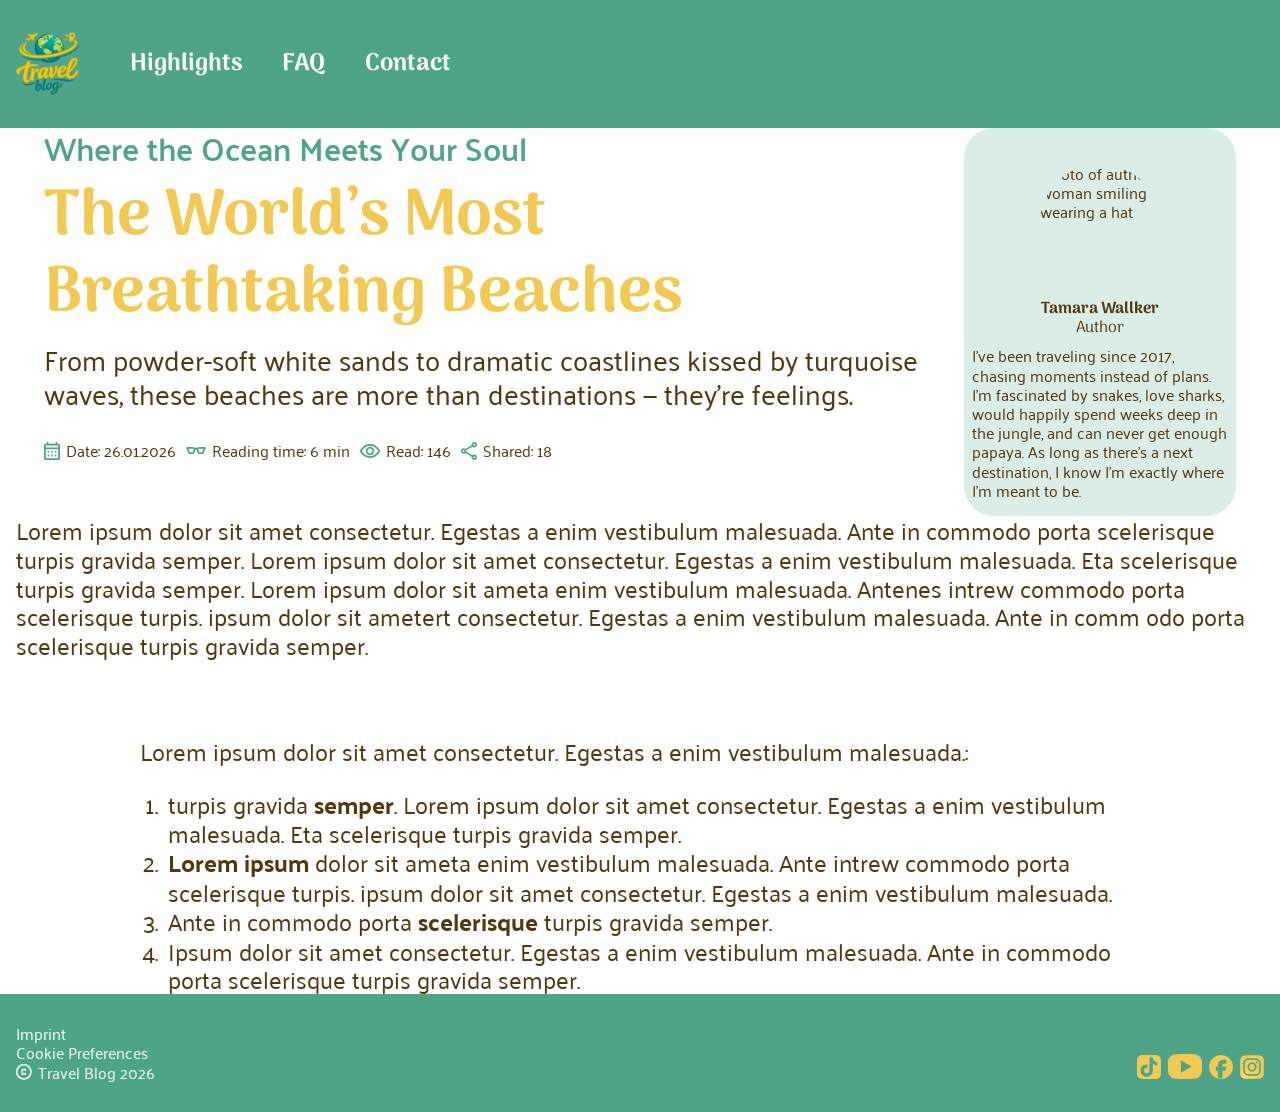
==== carousel.html @ 1305bd09 "Merge branch 'headline-section' responsive" ====
<!doctype html>
<html lang="en">
  <head>
    <meta charset="UTF-8" />
    <meta name="viewport" content="width=device-width, initial-scale=1.0" />
    <title>Carousel</title>

    <link rel="stylesheet" href="style.css" />
    <link rel="stylesheet" href="carousel.css" />
  </head>
  <body>
    <header class="header-background">
      <div class="content">
        <section class="header-mobile">
          <img
            id="header-img-mobile"
            src="./assets/icons/travelblog_logo.svg"
            alt="travelblog logo with plane flying around globe"
          />

          <div class="header-right">
            <nav>
              <ul class="nav-bar">
                <li class="hover">
                  <a href>Highlights</a>
                </li>

                <li class="hover">
                  <a href>FAQ</a>
                </li>

                <li class="hover">
                  <a href>Contact</a>
                </li>
              </ul>
            </nav>
          </div>
        </section>
      </div>
    </header>
    <main>
      
      <div class="content">
        <article class="article-layout">
          <section class="headline">
            <div class="headline-text">
              <h1>
                <span class="kicker">Where the Ocean Meets Your Soul </span>
                The World’s Most Breathtaking Beaches
              </h1>
              <p>
                From powder-soft white sands to dramatic coastlines kissed by
                turquoise waves, these beaches are more than destinations —
                they’re feelings.
              </p>
            </div>

            <div class="headline-info">
              <div class="info">
                <img
                  src="./assets/icons/calendar_month.svg"
                  alt="calender icon green"
                />
                <p>Date: 26.01.2026</p>
              </div>
              <div class="info">
                <img
                  src="./assets/icons/eyeglasses_2.svg"
                  alt="eyeglasses icon green"
                />
                <p>Reading time: 6 min</p>
              </div>
              <div class="info">
                <img src="./assets/icons/visibility.svg" alt="eye icon green" />
                <p>Read: 146</p>
              </div>
              <div class="info">
                <img
                  src="./assets/icons/share.svg"
                  alt="social media share icon green"
                />
                <p>Shared: 18</p>
              </div>
            </div>
          </section>

          <aside class="author-card">
            <div class="ac-intro">
              <img
                src="./assets/img/Author_Card.jpg"
                alt="foto of author woman smiling wearing a hat"
              />

              <div class="ac-title">
                <h4>Tamara Wallker</h4>
                <p>Author</p>
              </div>
            </div>

            <div class="ac-text">
              <p>
                I’ve been traveling since 2017, chasing moments instead of
                plans. I’m fascinated by snakes, love sharks, would happily
                spend weeks deep in the jungle, and can never get enough papaya.
                As long as there’s a next destination, I know I’m exactly where
                I’m meant to be.
              </p>
            </div>
          </aside>
        </article>
      </div>

      <div class="content">
        <div class="wrapper">
          <article class="carousel-text">
            <section>
              <p>
                Lorem ipsum dolor sit amet consectetur. Egestas a enim
                vestibulum malesuada. Ante in commodo porta scelerisque turpis
                gravida semper. Lorem ipsum dolor sit amet consectetur. Egestas
                a enim vestibulum malesuada. Eta scelerisque turpis gravida
                semper. Lorem ipsum dolor sit ameta enim vestibulum malesuada.
                Antenes intrew commodo porta scelerisque turpis. ipsum dolor sit
                ametert consectetur. Egestas a enim vestibulum malesuada. Ante
                in comm odo porta scelerisque turpis gravida semper.
              </p>
            </section>

            <section class="ordered-list-carousel">
              <p>
                Lorem ipsum dolor sit amet consectetur. Egestas a enim
                vestibulum malesuada.:
              </p>

              <ol>
                <li>
                  turpis gravida <b>semper</b>. Lorem ipsum dolor sit amet
                  consectetur. Egestas a enim vestibulum malesuada. Eta
                  scelerisque turpis gravida semper.
                </li>
                <li>
                  <b>Lorem ipsum</b> dolor sit ameta enim vestibulum malesuada.
                  Ante intrew commodo porta scelerisque turpis. ipsum dolor sit
                  amet consectetur. Egestas a enim vestibulum malesuada.
                </li>
                <li>
                  Ante in commodo porta <b>scelerisque</b> turpis gravida
                  semper.
                </li>
                <li>
                  Ipsum dolor sit amet consectetur. Egestas a enim vestibulum
                  malesuada. Ante in commodo porta scelerisque turpis gravida
                  semper.
                </li>
              </ol>
            </section>
          </article>
        </div>
      </div>
    </main>
    <footer class="footer">
      <div class="content">
        <div class="footer-content-wrapper">
          <div class="footer-left">
            <a href="impressum.html">
              <p>Imprint</p>
            </a>

            <p>Cookie Preferences</p>
            <div id="copyright">
              <img
                src="./assets/icons/copyright.svg"
                alt="copyright icon white"
              />
              <p>Travel Blog 2026</p>
            </div>
          </div>

          <div class="footer-right">
            <a href="https://www.tiktok.com" target="_blank">
              <img
                src="./assets/icons/tiktok.svg"
                alt="tiktok icon in yellow green"
              />
            </a>
            <a href="https://www.youtube.com/" target="_blank">
              <img
                id="yt"
                src="./assets/icons/youtube.svg"
                alt="youtube icon in yellow green"
              />
            </a>
            <a href="https://www.facebook.com/" target="_blank">
              <img
                src="./assets/icons/facebook.svg"
                alt="facebook icon in yellow green"
              />
            </a>
            <a href="https://www.instagram.com/" target="_blank">
              <img
                src="./assets/icons/Instagram.svg"
                alt="instagram icon in yellow green"
              />
            </a>
          </div>
        </div>
      </div>
    </footer>
  </body>
</html>
---- style.css ----
/* arima-regular - latin */
@font-face {
    font-display: swap; /* Check https://developer.mozilla.org/en-US/docs/Web/CSS/@font-face/font-display for other options. */
    font-family: "Arima";
    font-style: normal;
    font-weight: 400;
    src: url("./assets/fonts/arima-v7-latin-regular.woff2") format("woff2"); /* Chrome 36+, Opera 23+, Firefox 39+, Safari 12+, iOS 10+ */
}
/* arima-600 - latin */
@font-face {
    font-display: swap; /* Check https://developer.mozilla.org/en-US/docs/Web/CSS/@font-face/font-display for other options. */
    font-family: "Arima";
    font-style: normal;
    font-weight: 600;
    src: url("./assets/fonts/arima-v7-latin-600.woff2") format("woff2"); /* Chrome 36+, Opera 23+, Firefox 39+, Safari 12+, iOS 10+ */
}
/* arima-700 - latin */
@font-face {
    font-display: swap; /* Check https://developer.mozilla.org/en-US/docs/Web/CSS/@font-face/font-display for other options. */
    font-family: "Arima";
    font-style: normal;
    font-weight: 700;
    src: url("./assets/fonts/arima-v7-latin-700.woff2") format("woff2"); /* Chrome 36+, Opera 23+, Firefox 39+, Safari 12+, iOS 10+ */
}

/* palanquin-regular - latin */
@font-face {
    font-display: swap; /* Check https://developer.mozilla.org/en-US/docs/Web/CSS/@font-face/font-display for other options. */
    font-family: "Palanquin";
    font-style: normal;
    font-weight: 400;
    src: url("./assets/fonts/palanquin-v17-latin-regular.woff2") format("woff2"); /* Chrome 36+, Opera 23+, Firefox 39+, Safari 12+, iOS 10+ */
}
/* palanquin-600 - latin */
@font-face {
    font-display: swap; /* Check https://developer.mozilla.org/en-US/docs/Web/CSS/@font-face/font-display for other options. */
    font-family: "Palanquin";
    font-style: normal;
    font-weight: 600;
    src: url("./assets/fonts/palanquin-v17-latin-600.woff2") format("woff2"); /* Chrome 36+, Opera 23+, Firefox 39+, Safari 12+, iOS 10+ */
}
/* palanquin-700 - latin */
@font-face {
    font-display: swap; /* Check https://developer.mozilla.org/en-US/docs/Web/CSS/@font-face/font-display for other options. */
    font-family: "Palanquin";
    font-style: normal;
    font-weight: 700;
    src: url("./assets/fonts/palanquin-v17-latin-700.woff2") format("woff2"); /* Chrome 36+, Opera 23+, Firefox 39+, Safari 12+, iOS 10+ */
}

* {
    margin: 0;
    box-sizing: border-box;
    padding: 0;
    position: relative;
    color: inherit;
    font-size: inherit;
    font-family: "Palanquin";
    scroll-behavior: smooth;

    color: rgba(84, 55, 13, 1);
    line-height: 120%;
}

.content {
    width: 100%;
    padding: 0 max(calc(50% - 720px), 16px);
}

.wrapper {
  display: flex;
  flex-direction: column;
  gap: 32px;
}

.header-background {
  background-color: rgba(78, 164, 135, 1);
}

.header-mobile {
  width: 100%;
  height: clamp(70px, 12dvw, 128px);
  display: flex;
  justify-content: center;
  align-items: center;

  @media screen and (min-width: 620px) {
    display: flex;
    justify-content: flex-start;
    align-items: center;
    gap: 50px;
  }

  #header-img-mobile {
    height: 56px;
    width: 56px;

    @media screen and (min-width: 900px) {
      width: clamp(56px, 5dvw, 72px);
      height: clamp(56px, 5dvw, 72px);
    }
  }

#landing-section{
  height: 80dvh;
  background-image: url("./assets/img/landing-image.jpg");

  background-size:cover;
  background-position: center;
  background-repeat: no-repeat;
}


.yellow{
  height: 40dvh;

  position: absolute;
  top:0;
  left:0;
  /* z-index: 4; */
}

.circle-icon{
  position: absolute;
  height: 150px;
  top: -50%;
  left: 50%;
  transform: translate(-50%, 50%);
  z-index: 10;
}

h2{
  font-size: 40px;
  font-family: "Arima";
  color: rgba(78, 164, 135, 1);
}
/* #region contact form */
.index-headline img{
  height: 40px;
  width: 40px;
  top: -3px;
}

.index-headline{
  display: flex;
  gap: 8px;
  align-items: center;
  justify-content: center;
}

.contact-layout{
  display:flex;
  flex-direction: column;
  gap: 32px;
}

.contact-form-container form{
  display: grid;
  gap: 20px;
  width: 100%;
}

label{
  font-weight: 500;
  font-size: 24px;
}

.contact-form-container input,
.contact-form-container textarea {
  border: none;
  border-bottom: 1px solid rgba(84, 55, 13, 1);
  padding: 8px 8px;
  outline: none;
  width: 100%;
  line-height: 1;
}

.contact-form-container textarea {
  height: 40px;
  resize: none;
}

input,
textarea {
  color: rgba(78, 164, 135, 1);
  font-weight: 500;
  caret-color: rgba(78, 164, 135, 1);
}

.checkbox{
  display: flex;
  gap: 8px;
  font-size: 16px;
  font-weight: normal;
  align-items: flex-start;
}

#privacy {
  width: 13px;
  /* background-color: rgba(78, 164, 135, 1); */
}


button{
  justify-self: center;
  padding: 10px 24px;
  border-radius: 40px;
  border: 1px solid rgba(48, 48, 48, 0.5);
  cursor: pointer;
  width: 140px;
  background-color: transparent;
}

button p{
  font-family: "Arima";
  color: rgba(115, 115, 115, 1);
  font-weight: 700;
  font-size: 24px;
}

form:has(#privacy:checked) button {
  background-color: rgba(78, 164, 135, 1);
  border: none;
}

form:has(#privacy:checked) button p{
  color: rgba(241, 201, 83, 1);
  font-family: "Arima";
  font-weight: 700;
  font-size: 24px;
}

form:has(#privacy:checked) button:hover{
  box-shadow: 0px 4px 4px rgba(78, 164, 135, 0.30);
}

form:has(#privacy:checked) button:hover p{
  text-shadow: -2px 2px 4px rgba(0, 0, 0, 0.25);
}

.error-message{
  display: none;
  color: red;
  font-size: 16px;
  margin-top: 5px;

  width: 100%;
}

form:has(#privacy:user-invalid) .error-message {
  display: block;
}

.contact-form-container a{
  color: rgba(78, 164, 135, 1);
  text-decoration: none;
}

.contact-form-container a:hover{
  font-weight: bold;
}

/* #endregion */

.footer {
  width: 100%;
  height: auto;
  background-color: rgba(78, 164, 135, 1);

  .footer-content-wrapper {
    display: flex;
    justify-content: space-between;
    align-items: last baseline;
    padding: 30px 0;

    .footer-left {
      display:flex;
      flex-direction: column;
      div,
      p, a {
        font-size: 1rem;
        font-weight: 400;
        color: rgba(255, 255, 255, 1);
        text-decoration: none;
      }

      #copyright{
        display: flex;
        flex-direction: row;
        align-items: center;
        gap: 6px;

        img{
          height: 16px;
          width: 16px;
        }
      }
    }

    .footer-right{
      display: flex;
      justify-content: space-between;
      align-items: baseline;
      gap: 7px;

      a{
        text-decoration: none;
      }

      img{
        width: 24px;
        height: auto;
      }

      #yt{
        width:34px;
        height: auto;
      }
    }
  }
}

.highlight-section{
  display: flex;
  justify-content: center;
  align-items: center;
  flex-direction: column;
  height: 100vh;
  width: 100%;
  gap: 24px;

  .head-titel{
  display: flex;
  justify-content: center;
  align-items: center;
  width: 100%;
  gap: 8px;
  }

  h2{
    font-size: 40px;
    color: #4EA487;
    font-family: "Arima";
    font-weight: 700;
  }

  .highlight-slider{
    position: relative;

   width: 300px;
   height: 500px;

   display: flex;
   justify-content: center;
   align-items: flex-end;

   overflow: hidden;
   }

   .highlight-slider input{
    z-index: 2;
   }

   .highlight-slider-wrapper{
    z-index: 1;

    width: 400%;
    height: 100%;

    position: absolute;
    left: 0;
    display: flex;

    transition: all 1s ease-in-out;
   }

   .slider-img{
    width: calc(100% / 4);
    height: 100%;
    display: flex;
    flex-direction: column;
    align-items: center;
    color: white;
   }

   .element-one{
      background-image: url(./assets/img/tropical-beach.jpg);
      background-repeat: no-repeat;
      background-position: center;
      background-size: cover;
      border-top-right-radius: 100px;
   }

   .element-two{
    background-image: url(./assets/img/scandinavia.jpg);
      background-repeat: no-repeat;
      background-position: center;
      background-size: cover;
      border-top-right-radius: 100px;
   }

   .element-three{
    background-image: url(./assets/img/thailand.jpg);
      background-repeat: no-repeat;
      background-position: center;
      background-size: cover;
      border-top-right-radius: 100px;
   }

   .element-four{
    background-image: url(./assets/img/mount-fuji.jpg);
      background-repeat: no-repeat;
      background-position: center;
      background-size: cover;
      border-top-right-radius: 100px;
   }

   .highlight-slider input[value="one"]:checked~.highlight-slider-wrapper{
    transform: translateX(0);
   }

   .highlight-slider input[value="two"]:checked~.highlight-slider-wrapper{
    transform: translateX(-25%);
   }

   .highlight-slider input[value="three"]:checked~.highlight-slider-wrapper{
    transform: translateX(-50%);
   }

   .highlight-slider input[value="four"]:checked~.highlight-slider-wrapper{
    transform: translateX(-75%);
   }

   .text-img{
    color: #FFFFFF;

    display: flex;
    flex-direction: column;
    justify-content: center;
    align-items: center;
    text-align: left;

    border: 1px solid #f1f1f1;
    }

   .text-field{
    height: fit-content;
    width: 95%;
    padding: 3dvw;
    margin-top: 80px;
   }

   .text-img{
    background: white;
    opacity: .2;
    position: absolute;
    top: 0;
    left: 0;
    width: 100%;
    height: 100%;
   }

   .text-1{
    font-size: 24px;
    font-family: "Palanquin";
    font-weight: bold;
    z-index: 10;
   }

   .text-2{
    font-size: 16px;
    font-family: "Palanquin";
    font-weight: 400;
    z-index: 10;
   }

   a{
    text-decoration: none;
   }
}


  .nav-bar {
    display: none;

    @media screen and (min-width: 620px) {
      display: flex;
      justify-content: space-between;
      align-items: center;
      gap: 40px;
      list-style-type: none;

      a {
        font-size: clamp(16px, 2dvw, 24px);
        color: white;
        font-family: "Arima";
        font-weight: 700;
        text-decoration: none;
      }
    }
  }
}
---- carousel.css ----
.content {
  width: 100%;
  padding: 0 max(calc(50% - 720px), 1rem);
}

.header-background {
  background-color: rgba(78, 164, 135, 1);
}

.header-mobile {
  width: 100%;
  height: clamp(70px, 12dvw, 128px);
  display: flex;
  justify-content: center;
  align-items: center;

  @media screen and (min-width: 620px) {
    display: flex;
    justify-content: flex-start;
    align-items: center;
    gap: 50px;
  }

  #header-img-mobile {
    height: 56px;
    width: 56px;

    @media screen and (min-width: 900px) {
      width: clamp(56px, 5dvw, 72px);
      height: clamp(56px, 5dvw, 72px);
    }
  }

  .nav-bar {
    display: none;

    @media screen and (min-width: 620px) {
      display: flex;
      justify-content: space-between;
      align-items: center;
      gap: 40px;
      list-style-type: none;

      a {
        font-size: clamp(16px, 2dvw, 24px);
        color: white;
        font-family: "Arima";
        font-weight: 700;
        text-decoration: none;
      }
    }
  }
}

.carousel-text {
  display: flex;
  flex-direction: column;
  align-items: center;
  gap: clamp(32px, 6dvw, 80px);
  p,
  li {
    font-weight: 400px;
    line-height: 120%;
    font-size: clamp(16px, 4dvw, 24px);
  }

  .ordered-list-carousel {
    display: flex;
    flex-direction: column;
    align-items: flex-start;
    gap: 24px;

    @media screen and (min-width: 1200px) {
      width: 1000px
      
    }

    ol {
      padding-left: 24px;

      li {
        padding-left: 4px;
      }
    }
  }
}

.footer {
  width: 100%;
  height: auto;
  background-color: rgba(78, 164, 135, 1);

  .footer-content-wrapper {
    display: flex;
    justify-content: space-between;
    align-items: last baseline;
    padding: 30px 0;

    .footer-left {
      display: flex;
      flex-direction: column;
      div,
      p,
      a {
        font-size: 1rem;
        font-weight: 400;
        color: rgba(255, 255, 255, 1);
        text-decoration: none;
      }

      #copyright {
        display: flex;
        flex-direction: row;
        align-items: center;
        gap: 6px;

        img {
          height: 16px;
          width: 16px;
        }
      }
    }

    .footer-right {
      display: flex;
      justify-content: space-between;
      align-items: baseline;
      gap: 7px;

      a {
        text-decoration: none;
      }

      img {
        width: 24px;
        height: auto;
      }

      #yt {
        width: 34px;
        height: auto;
      }
    }
  }
}

.article-layout {
  display: flex;
  flex-direction: column;
  justify-content: center;
  align-items: center;
  gap: 24px;

  @media screen and (min-width: 970px) {
    display: flex;
    flex-direction: row;
    align-items: center;
    gap: 24px;
  }

  .headline {
    display: flex;
    flex-direction: column;
    justify-content: start;
    width: 100%;
    height: auto;
    gap: 24px;

    @media screen and (min-width: 970px) {
      width: clamp(508px, 70dvw, 932px);
      height: 388px;
      display: flex;
      gap: clamp(30px, 2.5dvw, 40px);
    }

    .headline-text {
      display: flex;
      flex-direction: column;
      gap: 8px;

      h1 {
        font-family: "Arima";
        font-weight: 700;
        font-size: clamp(36px, 7dvw, 64px);
        color: rgba(241, 201, 83, 1);
        line-height: 100%;
        letter-spacing: 0%;

        @media screen and (min-width: 970px) {
          line-height: 120%;
        }

        .kicker {
          font-weight: 600;
          font-size: clamp(18px, 4dvw, 32px);
          line-height: 120%;
          color: rgba(78, 164, 135, 1);
          display: block;
          margin-bottom: 8px;

           @media screen and (min-width: 970px) {
          margin-bottom: clamp(8px, 1.5dvw, 14px);
        }
        }
      }

      p {
        font-weight: 400;
        font-size: clamp(16px, 4dvw, 28px);
        color: rgba(84, 55, 13, 1);
        line-height: 120%;
      }
    }

    .headline-info {
      display: flex;
      flex-wrap: wrap;
      gap: 10px;
      line-height: 100%;

      .info {
        display: flex;
        align-items: center;
        gap: 6px;
      }
    }
  }

  .author-card {
    width: 100%;
    height: 400px;
    background-color: rgba(78, 164, 135, 0.2);
    border-radius: 30px;
    display: flex;
    flex-direction: column;
    justify-content: center;
    align-items: center;
    gap: 8px;
    padding: 16px 8px;

    @media screen and (min-width: 415px) {
      width: 375px;
      height: 400px;
      display: flex;
    }

    @media screen and (min-width: 970px) {
      width: 272px;
      height: auto;
    }

    .ac-intro {
      display: flex;
      flex-direction: column;
      justify-content: center;
      align-items: center;
      gap: 16px;
    }
    img {
      width: 120px;
      height: 120px;
      object-fit: cover;
      border-radius: 50%;
      margin-top: 20px;
    }

    .ac-title {
      font-weight: 400;
      color: rgba(84, 55, 13, 1);
      display: flex;
      flex-direction: column;
      align-items: center;

      h4 {
        font-family: "Arima";
        font-weight: 700;
        font-size: 1rem;
        line-height: 120%;
      }

      p {
        font-family: "Arima";
        font-weight: 400;
        font-size: 1rem;
        line-height: 120%;
      }
    }
    .ac-text p {
      font-weight: 400;
      color: rgba(84, 55, 13, 1);
      font-size: 1rem;
      line-height: 120%;
      text-align: center;

       @media screen and (min-width: 970px) {
      text-align: left;
    }
    }
  }
}
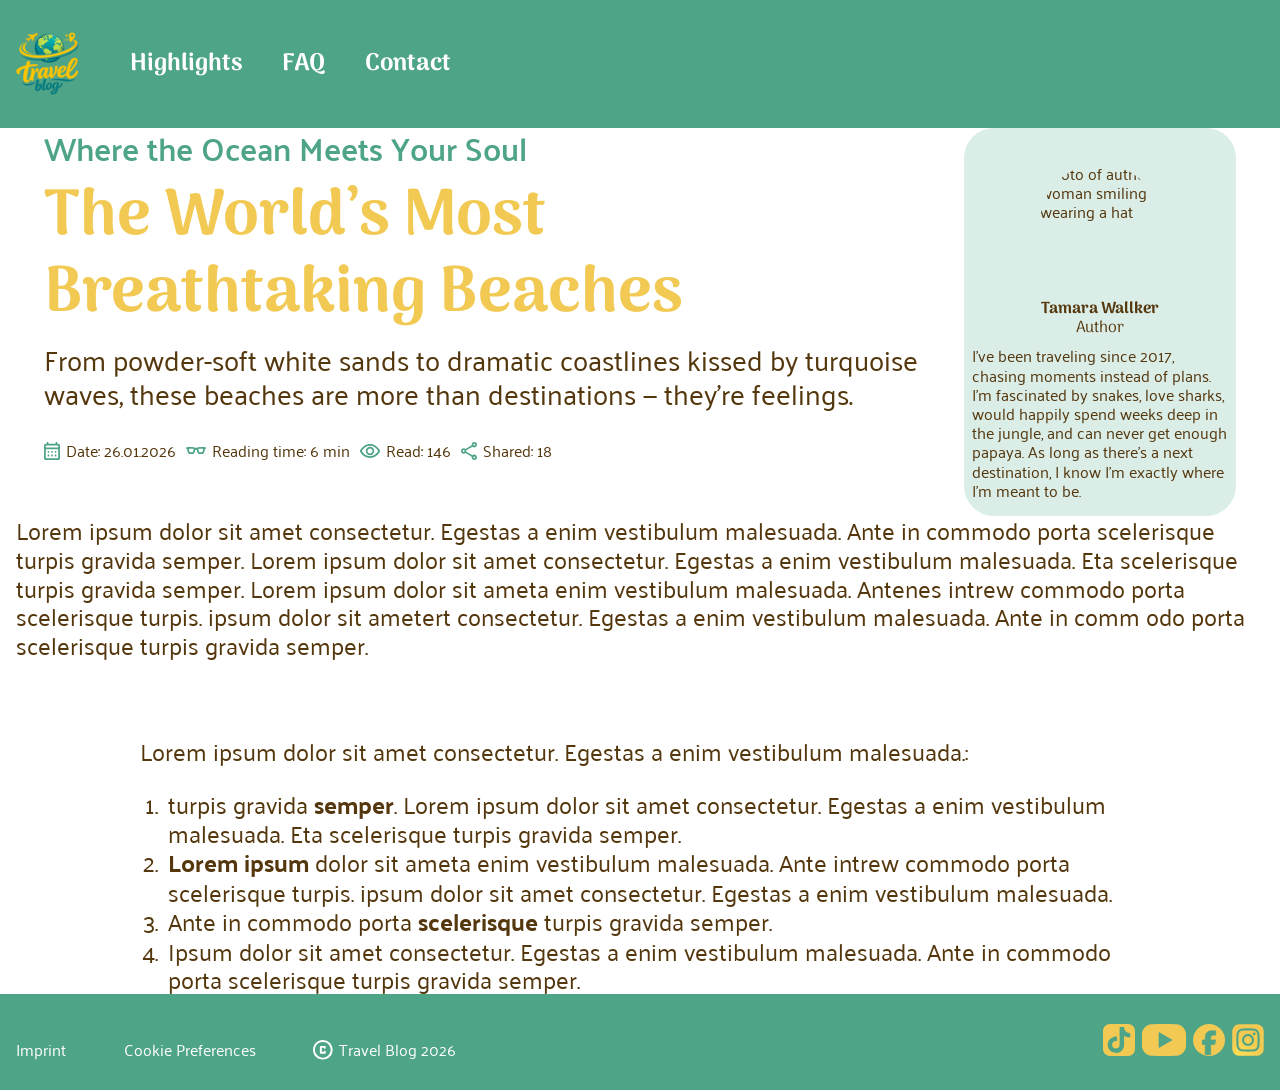
==== commit 199ddb9b: "Merge branch 'Footer-fix' responsive" ====
--- a/carousel.html
+++ b/carousel.html
@@ -1,6 +1,6 @@
 <!doctype html>
 <html lang="en">
-  <head>
+    <head>
     <meta charset="UTF-8" />
     <meta name="viewport" content="width=device-width, initial-scale=1.0" />
     <title>Carousel</title>
--- a/style.css
+++ b/style.css
@@ -1,70 +1,70 @@
 /* arima-regular - latin */
 @font-face {
-    font-display: swap; /* Check https://developer.mozilla.org/en-US/docs/Web/CSS/@font-face/font-display for other options. */
-    font-family: "Arima";
-    font-style: normal;
-    font-weight: 400;
-    src: url("./assets/fonts/arima-v7-latin-regular.woff2") format("woff2"); /* Chrome 36+, Opera 23+, Firefox 39+, Safari 12+, iOS 10+ */
+  font-display: swap; /* Check https://developer.mozilla.org/en-US/docs/Web/CSS/@font-face/font-display for other options. */
+  font-family: "Arima";
+  font-style: normal;
+  font-weight: 400;
+  src: url("./assets/fonts/arima-v7-latin-regular.woff2") format("woff2"); /* Chrome 36+, Opera 23+, Firefox 39+, Safari 12+, iOS 10+ */
 }
 /* arima-600 - latin */
 @font-face {
-    font-display: swap; /* Check https://developer.mozilla.org/en-US/docs/Web/CSS/@font-face/font-display for other options. */
-    font-family: "Arima";
-    font-style: normal;
-    font-weight: 600;
-    src: url("./assets/fonts/arima-v7-latin-600.woff2") format("woff2"); /* Chrome 36+, Opera 23+, Firefox 39+, Safari 12+, iOS 10+ */
+  font-display: swap; /* Check https://developer.mozilla.org/en-US/docs/Web/CSS/@font-face/font-display for other options. */
+  font-family: "Arima";
+  font-style: normal;
+  font-weight: 600;
+  src: url("./assets/fonts/arima-v7-latin-600.woff2") format("woff2"); /* Chrome 36+, Opera 23+, Firefox 39+, Safari 12+, iOS 10+ */
 }
 /* arima-700 - latin */
 @font-face {
-    font-display: swap; /* Check https://developer.mozilla.org/en-US/docs/Web/CSS/@font-face/font-display for other options. */
-    font-family: "Arima";
-    font-style: normal;
-    font-weight: 700;
-    src: url("./assets/fonts/arima-v7-latin-700.woff2") format("woff2"); /* Chrome 36+, Opera 23+, Firefox 39+, Safari 12+, iOS 10+ */
+  font-display: swap; /* Check https://developer.mozilla.org/en-US/docs/Web/CSS/@font-face/font-display for other options. */
+  font-family: "Arima";
+  font-style: normal;
+  font-weight: 700;
+  src: url("./assets/fonts/arima-v7-latin-700.woff2") format("woff2"); /* Chrome 36+, Opera 23+, Firefox 39+, Safari 12+, iOS 10+ */
 }
 
 /* palanquin-regular - latin */
 @font-face {
-    font-display: swap; /* Check https://developer.mozilla.org/en-US/docs/Web/CSS/@font-face/font-display for other options. */
-    font-family: "Palanquin";
-    font-style: normal;
-    font-weight: 400;
-    src: url("./assets/fonts/palanquin-v17-latin-regular.woff2") format("woff2"); /* Chrome 36+, Opera 23+, Firefox 39+, Safari 12+, iOS 10+ */
+  font-display: swap; /* Check https://developer.mozilla.org/en-US/docs/Web/CSS/@font-face/font-display for other options. */
+  font-family: "Palanquin";
+  font-style: normal;
+  font-weight: 400;
+  src: url("./assets/fonts/palanquin-v17-latin-regular.woff2") format("woff2"); /* Chrome 36+, Opera 23+, Firefox 39+, Safari 12+, iOS 10+ */
 }
 /* palanquin-600 - latin */
 @font-face {
-    font-display: swap; /* Check https://developer.mozilla.org/en-US/docs/Web/CSS/@font-face/font-display for other options. */
-    font-family: "Palanquin";
-    font-style: normal;
-    font-weight: 600;
-    src: url("./assets/fonts/palanquin-v17-latin-600.woff2") format("woff2"); /* Chrome 36+, Opera 23+, Firefox 39+, Safari 12+, iOS 10+ */
+  font-display: swap; /* Check https://developer.mozilla.org/en-US/docs/Web/CSS/@font-face/font-display for other options. */
+  font-family: "Palanquin";
+  font-style: normal;
+  font-weight: 600;
+  src: url("./assets/fonts/palanquin-v17-latin-600.woff2") format("woff2"); /* Chrome 36+, Opera 23+, Firefox 39+, Safari 12+, iOS 10+ */
 }
 /* palanquin-700 - latin */
 @font-face {
-    font-display: swap; /* Check https://developer.mozilla.org/en-US/docs/Web/CSS/@font-face/font-display for other options. */
-    font-family: "Palanquin";
-    font-style: normal;
-    font-weight: 700;
-    src: url("./assets/fonts/palanquin-v17-latin-700.woff2") format("woff2"); /* Chrome 36+, Opera 23+, Firefox 39+, Safari 12+, iOS 10+ */
+  font-display: swap; /* Check https://developer.mozilla.org/en-US/docs/Web/CSS/@font-face/font-display for other options. */
+  font-family: "Palanquin";
+  font-style: normal;
+  font-weight: 700;
+  src: url("./assets/fonts/palanquin-v17-latin-700.woff2") format("woff2"); /* Chrome 36+, Opera 23+, Firefox 39+, Safari 12+, iOS 10+ */
 }
 
 * {
-    margin: 0;
-    box-sizing: border-box;
-    padding: 0;
-    position: relative;
-    color: inherit;
-    font-size: inherit;
-    font-family: "Palanquin";
-    scroll-behavior: smooth;
-
-    color: rgba(84, 55, 13, 1);
-    line-height: 120%;
+  margin: 0;
+  box-sizing: border-box;
+  padding: 0;
+  position: relative;
+  color: inherit;
+  font-size: inherit;
+  font-family: "Palanquin";
+  scroll-behavior: smooth;
+
+  color: rgba(84, 55, 13, 1);
+  line-height: 120%;
 }
 
 .content {
-    width: 100%;
-    padding: 0 max(calc(50% - 720px), 16px);
+  width: 100%;
+  padding: 0 max(calc(50% - 720px), 16px);
 }
 
 .wrapper {
@@ -101,26 +101,25 @@
     }
   }
 
-#landing-section{
+#landing-section {
   height: 80dvh;
   background-image: url("./assets/img/landing-image.jpg");
 
-  background-size:cover;
+  background-size: cover;
   background-position: center;
   background-repeat: no-repeat;
 }
 
-
-.yellow{
+.yellow {
   height: 40dvh;
 
   position: absolute;
-  top:0;
-  left:0;
+  top: 0;
+  left: 0;
   /* z-index: 4; */
 }
 
-.circle-icon{
+.circle-icon {
   position: absolute;
   height: 150px;
   top: -50%;
@@ -129,38 +128,38 @@
   z-index: 10;
 }
 
-h2{
+h2 {
   font-size: 40px;
   font-family: "Arima";
   color: rgba(78, 164, 135, 1);
 }
 /* #region contact form */
-.index-headline img{
+.index-headline img {
   height: 40px;
   width: 40px;
   top: -3px;
 }
 
-.index-headline{
+.index-headline {
   display: flex;
   gap: 8px;
   align-items: center;
   justify-content: center;
 }
 
-.contact-layout{
-  display:flex;
+.contact-layout {
+  display: flex;
   flex-direction: column;
   gap: 32px;
 }
 
-.contact-form-container form{
+.contact-form-container form {
   display: grid;
   gap: 20px;
   width: 100%;
 }
 
-label{
+label {
   font-weight: 500;
   font-size: 24px;
 }
@@ -187,7 +186,7 @@
   caret-color: rgba(78, 164, 135, 1);
 }
 
-.checkbox{
+.checkbox {
   display: flex;
   gap: 8px;
   font-size: 16px;
@@ -200,8 +199,7 @@
   /* background-color: rgba(78, 164, 135, 1); */
 }
 
-
-button{
+button {
   justify-self: center;
   padding: 10px 24px;
   border-radius: 40px;
@@ -211,7 +209,7 @@
   background-color: transparent;
 }
 
-button p{
+button p {
   font-family: "Arima";
   color: rgba(115, 115, 115, 1);
   font-weight: 700;
@@ -223,22 +221,22 @@
   border: none;
 }
 
-form:has(#privacy:checked) button p{
+form:has(#privacy:checked) button p {
   color: rgba(241, 201, 83, 1);
   font-family: "Arima";
   font-weight: 700;
   font-size: 24px;
 }
 
-form:has(#privacy:checked) button:hover{
-  box-shadow: 0px 4px 4px rgba(78, 164, 135, 0.30);
-}
-
-form:has(#privacy:checked) button:hover p{
+form:has(#privacy:checked) button:hover {
+  box-shadow: 0px 4px 4px rgba(78, 164, 135, 0.3);
+}
+
+form:has(#privacy:checked) button:hover p {
   text-shadow: -2px 2px 4px rgba(0, 0, 0, 0.25);
 }
 
-.error-message{
+.error-message {
   display: none;
   color: red;
   font-size: 16px;
@@ -251,12 +249,12 @@
   display: block;
 }
 
-.contact-form-container a{
+.contact-form-container a {
   color: rgba(78, 164, 135, 1);
   text-decoration: none;
 }
 
-.contact-form-container a:hover{
+.contact-form-container a:hover {
   font-weight: bold;
 }
 
@@ -274,46 +272,53 @@
     padding: 30px 0;
 
     .footer-left {
-      display:flex;
+      display: flex;
       flex-direction: column;
+
+      @media screen and (min-width: 620px) {
+        display: flex;
+        flex-direction: row;
+        gap: clamp(24px, 4.5dvw, 72px);
+      }
       div,
-      p, a {
+      p,
+      a {
         font-size: 1rem;
         font-weight: 400;
         color: rgba(255, 255, 255, 1);
         text-decoration: none;
       }
 
-      #copyright{
+      #copyright {
         display: flex;
         flex-direction: row;
         align-items: center;
         gap: 6px;
 
-        img{
-          height: 16px;
-          width: 16px;
+        img {
+          height: clamp(16px, 2dvw, 20px);
+          width: clamp(16px, 2dvw, 20px);
         }
       }
     }
 
-    .footer-right{
+    .footer-right {
       display: flex;
       justify-content: space-between;
       align-items: baseline;
       gap: 7px;
 
-      a{
+      a {
         text-decoration: none;
       }
 
-      img{
-        width: 24px;
-        height: auto;
-      }
-
-      #yt{
-        width:34px;
+      img {
+        width: clamp(24px, 3dvw, 32px);
+        height: clamp(24px, 3dvw, 32px);
+      }
+
+      #yt {
+        width: clamp(34px, 4dvw, 44px);
         height: auto;
       }
     }
--- a/carousel.css
+++ b/carousel.css
@@ -85,6 +85,8 @@
   }
 }
 
+
+
 .footer {
   width: 100%;
   height: auto;
@@ -99,6 +101,12 @@
     .footer-left {
       display: flex;
       flex-direction: column;
+
+      @media screen and (min-width: 620px) {
+        display: flex;
+        flex-direction: row;
+        gap: clamp(24px, 4.5dvw, 72px);
+      }
       div,
       p,
       a {
@@ -115,8 +123,8 @@
         gap: 6px;
 
         img {
-          height: 16px;
-          width: 16px;
+          height: clamp(16px, 2dvw, 20px);
+          width: clamp(16px, 2dvw, 20px);
         }
       }
     }
@@ -132,17 +140,18 @@
       }
 
       img {
-        width: 24px;
+        width: clamp(24px, 3dvw, 32px);
+        height: clamp(24px, 3dvw, 32px);
+      }
+
+      #yt {
+        width: clamp(34px, 4dvw, 44px);
         height: auto;
       }
-
-      #yt {
-        width: 34px;
-        height: auto;
-      }
-    }
-  }
-}
+    }
+  }
+}
+
 
 .article-layout {
   display: flex;
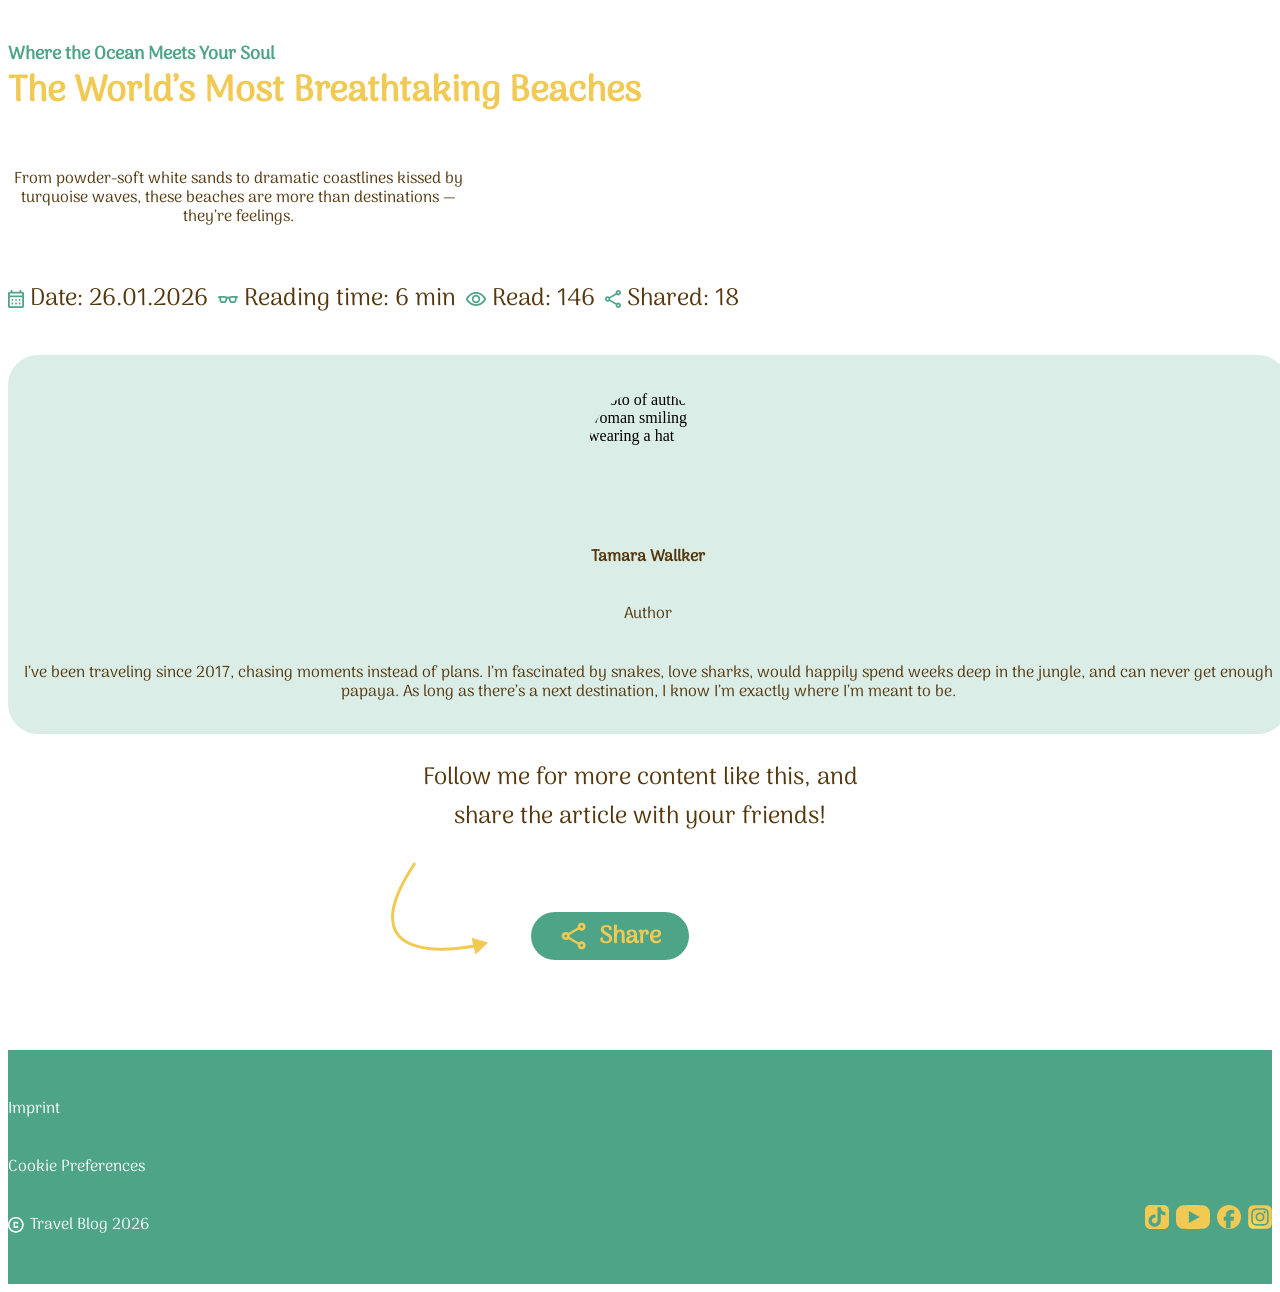
==== commit 077a10cd: "Merge branch 'Sharebutton-section'" ====
--- a/carousel.html
+++ b/carousel.html
@@ -1,45 +1,17 @@
+<!doctype html>
 <!doctype html>
 <html lang="en">
     <head>
-    <meta charset="UTF-8" />
-    <meta name="viewport" content="width=device-width, initial-scale=1.0" />
+    <meta charset="UTF-8" / />
+    <meta name="viewport" content="width=device-width, initial-scale=1.0" / />
     <title>Carousel</title>
 
     <link rel="stylesheet" href="style.css" />
     <link rel="stylesheet" href="carousel.css" />
   </head>
+
   <body>
-    <header class="header-background">
-      <div class="content">
-        <section class="header-mobile">
-          <img
-            id="header-img-mobile"
-            src="./assets/icons/travelblog_logo.svg"
-            alt="travelblog logo with plane flying around globe"
-          />
-
-          <div class="header-right">
-            <nav>
-              <ul class="nav-bar">
-                <li class="hover">
-                  <a href>Highlights</a>
-                </li>
-
-                <li class="hover">
-                  <a href>FAQ</a>
-                </li>
-
-                <li class="hover">
-                  <a href>Contact</a>
-                </li>
-              </ul>
-            </nav>
-          </div>
-        </section>
-      </div>
-    </header>
     <main>
-      
       <div class="content">
         <article class="article-layout">
           <section class="headline">
@@ -109,56 +81,23 @@
           </aside>
         </article>
       </div>
-
-      <div class="content">
-        <div class="wrapper">
-          <article class="carousel-text">
-            <section>
-              <p>
-                Lorem ipsum dolor sit amet consectetur. Egestas a enim
-                vestibulum malesuada. Ante in commodo porta scelerisque turpis
-                gravida semper. Lorem ipsum dolor sit amet consectetur. Egestas
-                a enim vestibulum malesuada. Eta scelerisque turpis gravida
-                semper. Lorem ipsum dolor sit ameta enim vestibulum malesuada.
-                Antenes intrew commodo porta scelerisque turpis. ipsum dolor sit
-                ametert consectetur. Egestas a enim vestibulum malesuada. Ante
-                in comm odo porta scelerisque turpis gravida semper.
-              </p>
-            </section>
-
-            <section class="ordered-list-carousel">
-              <p>
-                Lorem ipsum dolor sit amet consectetur. Egestas a enim
-                vestibulum malesuada.:
-              </p>
-
-              <ol>
-                <li>
-                  turpis gravida <b>semper</b>. Lorem ipsum dolor sit amet
-                  consectetur. Egestas a enim vestibulum malesuada. Eta
-                  scelerisque turpis gravida semper.
-                </li>
-                <li>
-                  <b>Lorem ipsum</b> dolor sit ameta enim vestibulum malesuada.
-                  Ante intrew commodo porta scelerisque turpis. ipsum dolor sit
-                  amet consectetur. Egestas a enim vestibulum malesuada.
-                </li>
-                <li>
-                  Ante in commodo porta <b>scelerisque</b> turpis gravida
-                  semper.
-                </li>
-                <li>
-                  Ipsum dolor sit amet consectetur. Egestas a enim vestibulum
-                  malesuada. Ante in commodo porta scelerisque turpis gravida
-                  semper.
-                </li>
-              </ol>
-            </section>
-          </article>
+      <section class="share-content">
+        <div class="headline">
+        <p>Follow me for more content like this, and share the article with your friends!</p>
         </div>
-      </div>
+        <div class="button-content">
+            <img src="./assets/icon/Arrow.svg" alt="gebogener Pfeil">
+            <button class="share-button">
+                <a href="https://de.linkedin.com/" target="_blank"><img src="./assets/icon/share-icon.svg" alt="Share-icon"></a>
+                Share
+            </button>
+        </div>
+        <div class="arrow2">
+        <img src="./assets/icon/arrow-2.svg" alt="arrow2">
+        </div>
+    </section>
     </main>
-    <footer class="footer">
+   <footer class="footer">
       <div class="content">
         <div class="footer-content-wrapper">
           <div class="footer-left">
--- a/carousel.css
+++ b/carousel.css
@@ -1,67 +1,17 @@
-.content {
-  width: 100%;
-  padding: 0 max(calc(50% - 720px), 1rem);
-}
-
-.header-background {
-  background-color: rgba(78, 164, 135, 1);
-}
-
-.header-mobile {
-  width: 100%;
-  height: clamp(70px, 12dvw, 128px);
+.wrapper{
   display: flex;
-  justify-content: center;
-  align-items: center;
-
-  @media screen and (min-width: 620px) {
-    display: flex;
-    justify-content: flex-start;
-    align-items: center;
-    gap: 50px;
-  }
-
-  #header-img-mobile {
-    height: 56px;
-    width: 56px;
-
-    @media screen and (min-width: 900px) {
-      width: clamp(56px, 5dvw, 72px);
-      height: clamp(56px, 5dvw, 72px);
-    }
-  }
-
-  .nav-bar {
-    display: none;
-
-    @media screen and (min-width: 620px) {
-      display: flex;
-      justify-content: space-between;
-      align-items: center;
-      gap: 40px;
-      list-style-type: none;
-
-      a {
-        font-size: clamp(16px, 2dvw, 24px);
-        color: white;
-        font-family: "Arima";
-        font-weight: 700;
-        text-decoration: none;
-      }
-    }
-  }
+  flex-direction: column;
+  gap: 32px;
 }
 
 .carousel-text {
   display: flex;
   flex-direction: column;
-  align-items: center;
-  gap: clamp(32px, 6dvw, 80px);
+  gap: 32px;
   p,
   li {
     font-weight: 400px;
     line-height: 120%;
-    font-size: clamp(16px, 4dvw, 24px);
   }
 
   .ordered-list-carousel {
@@ -70,11 +20,6 @@
     align-items: flex-start;
     gap: 24px;
 
-    @media screen and (min-width: 1200px) {
-      width: 1000px
-      
-    }
-
     ol {
       padding-left: 24px;
 
@@ -84,9 +29,6 @@
     }
   }
 }
-
-
-
 .footer {
   width: 100%;
   height: auto;
@@ -99,73 +41,56 @@
     padding: 30px 0;
 
     .footer-left {
-      display: flex;
+      display:flex;
       flex-direction: column;
-
-      @media screen and (min-width: 620px) {
-        display: flex;
-        flex-direction: row;
-        gap: clamp(24px, 4.5dvw, 72px);
-      }
       div,
-      p,
-      a {
+      p, a {
         font-size: 1rem;
         font-weight: 400;
         color: rgba(255, 255, 255, 1);
         text-decoration: none;
       }
 
-      #copyright {
+      #copyright{
         display: flex;
         flex-direction: row;
         align-items: center;
         gap: 6px;
 
-        img {
-          height: clamp(16px, 2dvw, 20px);
-          width: clamp(16px, 2dvw, 20px);
+        img{
+          height: 16px;
+          width: 16px;
         }
       }
     }
 
-    .footer-right {
+    .footer-right{
       display: flex;
       justify-content: space-between;
       align-items: baseline;
       gap: 7px;
 
-      a {
+      a{
         text-decoration: none;
       }
 
-      img {
-        width: clamp(24px, 3dvw, 32px);
-        height: clamp(24px, 3dvw, 32px);
-      }
-
-      #yt {
-        width: clamp(34px, 4dvw, 44px);
+      img{
+        width: 24px;
         height: auto;
       }
-    }
-  }
-}
-
+
+      #yt{
+        width:34px;
+        height: auto;
+      }
+    }
+  }
+}
 
 .article-layout {
   display: flex;
   flex-direction: column;
-  justify-content: center;
-  align-items: center;
   gap: 24px;
-
-  @media screen and (min-width: 970px) {
-    display: flex;
-    flex-direction: row;
-    align-items: center;
-    gap: 24px;
-  }
 
   .headline {
     display: flex;
@@ -175,13 +100,6 @@
     height: auto;
     gap: 24px;
 
-    @media screen and (min-width: 970px) {
-      width: clamp(508px, 70dvw, 932px);
-      height: 388px;
-      display: flex;
-      gap: clamp(30px, 2.5dvw, 40px);
-    }
-
     .headline-text {
       display: flex;
       flex-direction: column;
@@ -190,42 +108,35 @@
       h1 {
         font-family: "Arima";
         font-weight: 700;
-        font-size: clamp(36px, 7dvw, 64px);
+        font-size: 36px;
         color: rgba(241, 201, 83, 1);
         line-height: 100%;
         letter-spacing: 0%;
 
-        @media screen and (min-width: 970px) {
-          line-height: 120%;
-        }
-
         .kicker {
           font-weight: 600;
-          font-size: clamp(18px, 4dvw, 32px);
+          font-size: 18px;
           line-height: 120%;
           color: rgba(78, 164, 135, 1);
           display: block;
           margin-bottom: 8px;
-
-           @media screen and (min-width: 970px) {
-          margin-bottom: clamp(8px, 1.5dvw, 14px);
-        }
         }
       }
 
       p {
         font-weight: 400;
-        font-size: clamp(16px, 4dvw, 28px);
+        font-size: 16px;
         color: rgba(84, 55, 13, 1);
         line-height: 120%;
       }
     }
 
     .headline-info {
-      display: flex;
-      flex-wrap: wrap;
-      gap: 10px;
-      line-height: 100%;
+        display: flex;
+        flex-wrap: wrap;
+        gap: 10px;
+        line-height: 100%;
+     
 
       .info {
         display: flex;
@@ -235,75 +146,188 @@
     }
   }
 
-  .author-card {
-    width: 100%;
-    height: 400px;
-    background-color: rgba(78, 164, 135, 0.2);
-    border-radius: 30px;
-    display: flex;
-    flex-direction: column;
-    justify-content: center;
-    align-items: center;
-    gap: 8px;
-    padding: 16px 8px;
-
-    @media screen and (min-width: 415px) {
-      width: 375px;
-      height: 400px;
-      display: flex;
-    }
-
-    @media screen and (min-width: 970px) {
-      width: 272px;
+
+    .author-card {
+      width: 100%;
       height: auto;
-    }
-
-    .ac-intro {
+      background-color: rgba(78, 164, 135, 0.2);
+      border-radius: 30px;
       display: flex;
       flex-direction: column;
       justify-content: center;
       align-items: center;
-      gap: 16px;
-    }
-    img {
-      width: 120px;
-      height: 120px;
-      object-fit: cover;
-      border-radius: 50%;
-      margin-top: 20px;
-    }
-
-    .ac-title {
-      font-weight: 400;
-      color: rgba(84, 55, 13, 1);
-      display: flex;
-      flex-direction: column;
-      align-items: center;
-
-      h4 {
-        font-family: "Arima";
-        font-weight: 700;
+      gap: 8px;
+      padding: 16px 8px;
+
+      .ac-intro {
+        display: flex;
+        flex-direction: column;
+        justify-content: center;
+        align-items: center;
+        gap: 16px;
+      }
+      img {
+        width: 120px;
+        height: 120px;
+        object-fit: cover;
+        border-radius: 50%;
+        margin-top: 20px;
+      }
+
+      .ac-title {
+        font-weight: 400;
+        color: rgba(84, 55, 13, 1);
+        display: flex;
+        flex-direction: column;
+        align-items: center;
+
+        h4 {
+          font-family: "Arima";
+          font-weight: 700;
+          font-size: 1rem;
+          line-height: 120%;
+        }
+
+        p {
+          font-family: "Arima";
+          font-weight: 400;
+          font-size: 1rem;
+          line-height: 120%;
+        }
+      }
+      .ac-text p {
+        font-weight: 400;
+        color: rgba(84, 55, 13, 1);
         font-size: 1rem;
         line-height: 120%;
-      }
-
-      p {
-        font-family: "Arima";
-        font-weight: 400;
-        font-size: 1rem;
-        line-height: 120%;
-      }
-    }
-    .ac-text p {
-      font-weight: 400;
-      color: rgba(84, 55, 13, 1);
-      font-size: 1rem;
-      line-height: 120%;
-      text-align: center;
-
-       @media screen and (min-width: 970px) {
-      text-align: left;
-    }
-    }
-  }
-}
+        text-align: center;
+      }
+    }
+  }
+@font-face {
+  font-display: swap; /* Check https://developer.mozilla.org/en-US/docs/Web/CSS/@font-face/font-display for other options. */
+  font-family: "Arima";
+  font-style: normal;
+  font-weight: 400;
+  src: url("./assets/fonts/arima-v7-latin-regular.woff2") format("woff2"); /* Chrome 36+, Opera 23+, Firefox 39+, Safari 12+, iOS 10+ */
+}
+
+
+
+.share-content{
+    display: flex;
+    flex-direction: column;
+    justify-content: center;
+    align-items: center;
+    width: 100%; 
+}
+
+p{
+    display: flex;
+    text-align: center;
+    font-family: "Arima";
+    color: #54370D;
+}
+
+.button-content img{
+    width: 32px;
+    height: 32px;
+}
+
+.button-content{
+    display: flex;
+    justify-content: center;
+    align-items: flex-end;
+    gap: 8px;
+    width: 343px;
+    height: 100px;
+}
+
+.share-button{
+    background-color: #4EA487;
+    color: #F1C953;
+    border:#4EA487;
+
+    display: flex;
+    justify-content: center;
+    align-items: center;
+    padding: 8px;
+    gap: 8px;
+    border-radius: 40px;
+
+    font-family: "Arima";
+    font-size: 24px;
+    font-weight: bold;
+
+    width: 158px;
+    height: 48px;
+
+    position: relative;
+    right: 30px;
+}
+
+.share-button a{
+    display: flex;
+}
+
+.button-content > img{
+    width: 50px;
+    height: 60px;
+
+    position: relative;
+    right: 50px;
+    bottom: 30px;
+}
+
+.arrow2{
+    display: none;
+}
+
+@media screen and (max-width: 900px) {
+    .headline{
+        max-width: 320px;
+        display: flex;
+        justify-content: center;
+    }
+}
+
+@media screen and (min-width: 901px) and (max-width: 1440px) {
+    .headline p{
+        max-width: 460px;
+        display: flex;
+        justify-content: center;
+        font-size: 24px;
+    }
+
+    .button-content > img{
+    display: none;
+    width: 100px;
+    height: 90px;
+
+    position: relative;
+    right: 70px;
+    bottom: 10px;
+
+    transform: rotate(-30deg);
+}
+
+.arrow2{
+    display: block;
+    width: 100px;
+    height: 90px;
+
+    position: relative;
+    right: 200px;
+    bottom: 100px;
+
+    transform: rotate(-5deg)
+}
+
+}
+
+
+
+
+
+
+
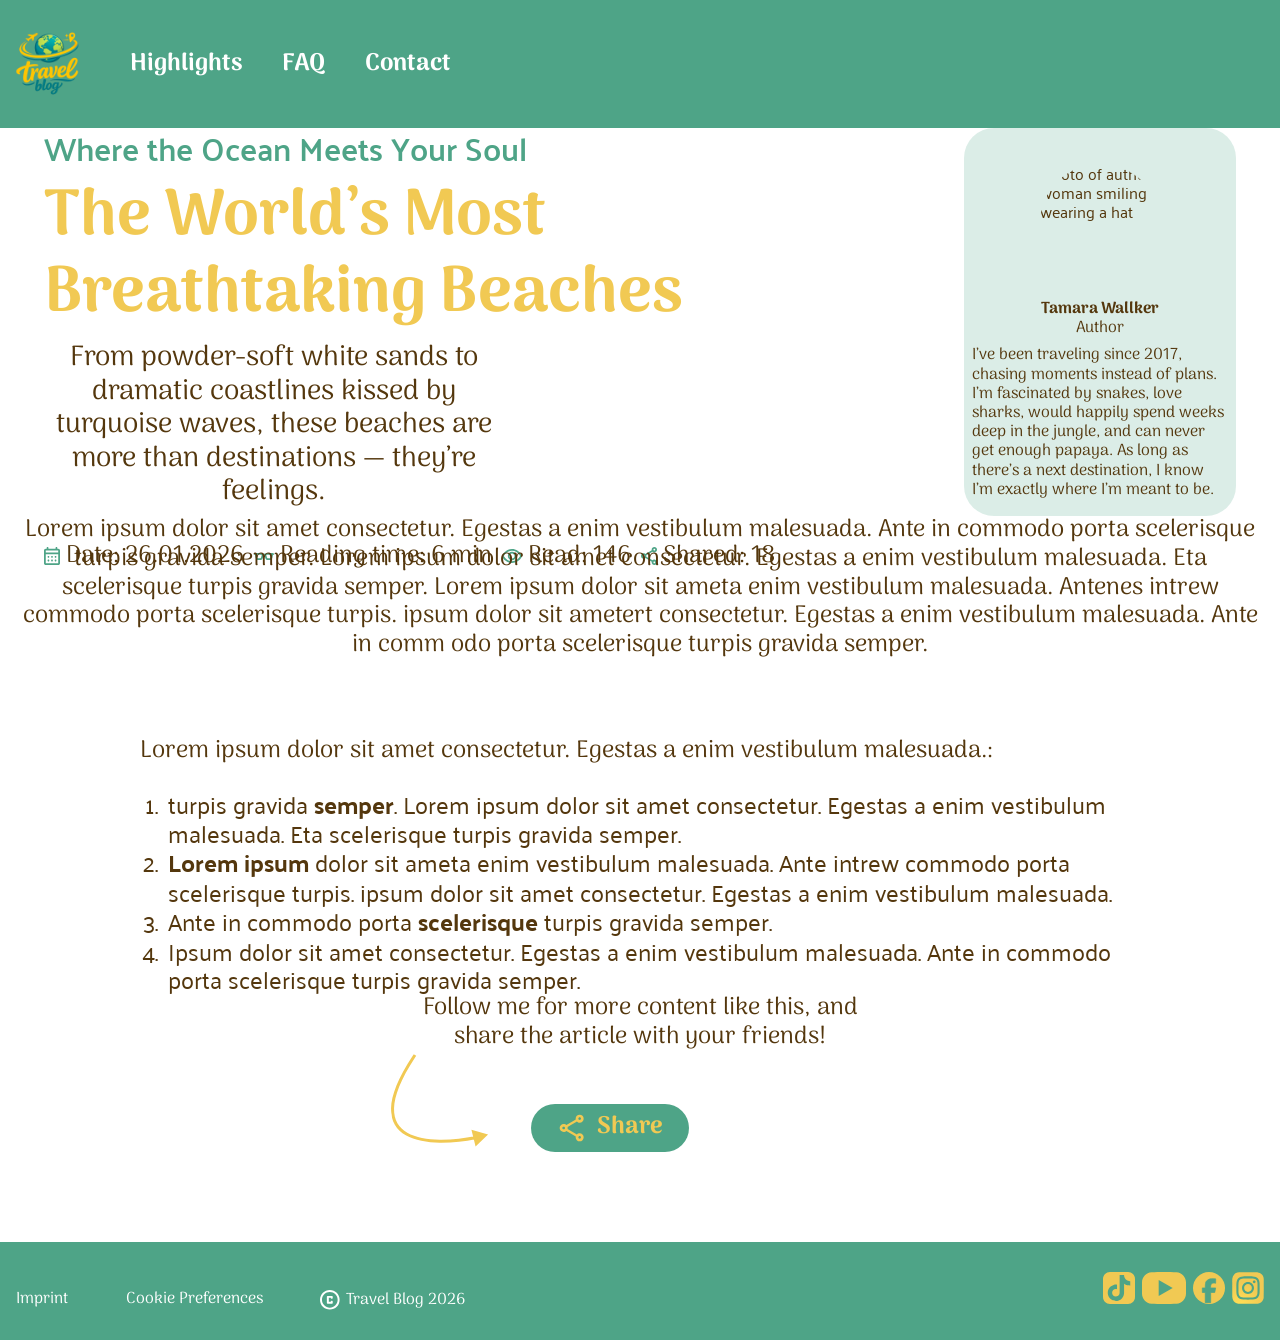
==== commit 84a2987a: "Merge branch 'main' of https://github.com/Lewi1006/Travelblog" ====
--- a/carousel.html
+++ b/carousel.html
@@ -1,16 +1,43 @@
-<!doctype html>
 <!doctype html>
 <html lang="en">
-    <head>
-    <meta charset="UTF-8" / />
-    <meta name="viewport" content="width=device-width, initial-scale=1.0" / />
+  <head>
+    <meta charset="UTF-8" />
+    <meta name="viewport" content="width=device-width, initial-scale=1.0" />
     <title>Carousel</title>
 
     <link rel="stylesheet" href="style.css" />
     <link rel="stylesheet" href="carousel.css" />
   </head>
-
   <body>
+    <header class="header-background">
+      <div class="content">
+        <section class="header-mobile">
+          <img
+            id="header-img-mobile"
+            src="./assets/icons/travelblog_logo.svg"
+            alt="travelblog logo with plane flying around globe"
+          />
+
+          <div class="header-right">
+            <nav>
+              <ul class="nav-bar">
+                <li class="hover">
+                  <a href>Highlights</a>
+                </li>
+
+                <li class="hover">
+                  <a href>FAQ</a>
+                </li>
+
+                <li class="hover">
+                  <a href>Contact</a>
+                </li>
+              </ul>
+            </nav>
+          </div>
+        </section>
+      </div>
+    </header>
     <main>
       <div class="content">
         <article class="article-layout">
@@ -81,6 +108,55 @@
           </aside>
         </article>
       </div>
+      
+
+      <div class="content">
+        <div class="wrapper">
+          <article class="carousel-text">
+            <section>
+              <p>
+                Lorem ipsum dolor sit amet consectetur. Egestas a enim
+                vestibulum malesuada. Ante in commodo porta scelerisque turpis
+                gravida semper. Lorem ipsum dolor sit amet consectetur. Egestas
+                a enim vestibulum malesuada. Eta scelerisque turpis gravida
+                semper. Lorem ipsum dolor sit ameta enim vestibulum malesuada.
+                Antenes intrew commodo porta scelerisque turpis. ipsum dolor sit
+                ametert consectetur. Egestas a enim vestibulum malesuada. Ante
+                in comm odo porta scelerisque turpis gravida semper.
+              </p>
+            </section>
+
+            <section class="ordered-list-carousel">
+              <p>
+                Lorem ipsum dolor sit amet consectetur. Egestas a enim
+                vestibulum malesuada.:
+              </p>
+
+              <ol>
+                <li>
+                  turpis gravida <b>semper</b>. Lorem ipsum dolor sit amet
+                  consectetur. Egestas a enim vestibulum malesuada. Eta
+                  scelerisque turpis gravida semper.
+                </li>
+                <li>
+                  <b>Lorem ipsum</b> dolor sit ameta enim vestibulum malesuada.
+                  Ante intrew commodo porta scelerisque turpis. ipsum dolor sit
+                  amet consectetur. Egestas a enim vestibulum malesuada.
+                </li>
+                <li>
+                  Ante in commodo porta <b>scelerisque</b> turpis gravida
+                  semper.
+                </li>
+                <li>
+                  Ipsum dolor sit amet consectetur. Egestas a enim vestibulum
+                  malesuada. Ante in commodo porta scelerisque turpis gravida
+                  semper.
+                </li>
+              </ol>
+            </section>
+          </article>
+        </div>
+      </div>
       <section class="share-content">
         <div class="headline">
         <p>Follow me for more content like this, and share the article with your friends!</p>
@@ -97,7 +173,41 @@
         </div>
     </section>
     </main>
-   <footer class="footer">
+
+    <nav class="nav-bar-mobile">
+      <div class="content">
+        <ul class="nav-bar-items">
+          <li>
+            <a href="index.html">
+              <img
+                src="./assets/icons/home.svg"
+                alt="house icon for home button"
+              />
+            </a>
+          </li>
+          <li>
+            <a href="">
+              <img src="./assets/icons/rocket_launch.svg" alt="rocket icon" />
+            </a>
+          </li>
+          <li>
+            <a href="">
+              <img
+                src="./assets/icons/live_help.svg"
+                alt="question mark icon"
+              />
+            </a>
+          </li>
+          <li>
+            <a href="">
+              <img src="./assets/icons/person_pin.svg" alt="person pin icon" />
+            </a>
+          </li>
+        </ul>
+      </div>
+    </nav>
+
+    <footer class="footer">
       <div class="content">
         <div class="footer-content-wrapper">
           <div class="footer-left">
--- a/style.css
+++ b/style.css
@@ -0,0 +1,517 @@
+/* arima-regular - latin */
+@font-face {
+  font-display: swap; /* Check https://developer.mozilla.org/en-US/docs/Web/CSS/@font-face/font-display for other options. */
+  font-family: "Arima";
+  font-style: normal;
+  font-weight: 400;
+  src: url("./assets/fonts/arima-v7-latin-regular.woff2") format("woff2"); /* Chrome 36+, Opera 23+, Firefox 39+, Safari 12+, iOS 10+ */
+}
+/* arima-600 - latin */
+@font-face {
+  font-display: swap; /* Check https://developer.mozilla.org/en-US/docs/Web/CSS/@font-face/font-display for other options. */
+  font-family: "Arima";
+  font-style: normal;
+  font-weight: 600;
+  src: url("./assets/fonts/arima-v7-latin-600.woff2") format("woff2"); /* Chrome 36+, Opera 23+, Firefox 39+, Safari 12+, iOS 10+ */
+}
+/* arima-700 - latin */
+@font-face {
+  font-display: swap; /* Check https://developer.mozilla.org/en-US/docs/Web/CSS/@font-face/font-display for other options. */
+  font-family: "Arima";
+  font-style: normal;
+  font-weight: 700;
+  src: url("./assets/fonts/arima-v7-latin-700.woff2") format("woff2"); /* Chrome 36+, Opera 23+, Firefox 39+, Safari 12+, iOS 10+ */
+}
+
+/* palanquin-regular - latin */
+@font-face {
+  font-display: swap; /* Check https://developer.mozilla.org/en-US/docs/Web/CSS/@font-face/font-display for other options. */
+  font-family: "Palanquin";
+  font-style: normal;
+  font-weight: 400;
+  src: url("./assets/fonts/palanquin-v17-latin-regular.woff2") format("woff2"); /* Chrome 36+, Opera 23+, Firefox 39+, Safari 12+, iOS 10+ */
+}
+/* palanquin-600 - latin */
+@font-face {
+  font-display: swap; /* Check https://developer.mozilla.org/en-US/docs/Web/CSS/@font-face/font-display for other options. */
+  font-family: "Palanquin";
+  font-style: normal;
+  font-weight: 600;
+  src: url("./assets/fonts/palanquin-v17-latin-600.woff2") format("woff2"); /* Chrome 36+, Opera 23+, Firefox 39+, Safari 12+, iOS 10+ */
+}
+/* palanquin-700 - latin */
+@font-face {
+  font-display: swap; /* Check https://developer.mozilla.org/en-US/docs/Web/CSS/@font-face/font-display for other options. */
+  font-family: "Palanquin";
+  font-style: normal;
+  font-weight: 700;
+  src: url("./assets/fonts/palanquin-v17-latin-700.woff2") format("woff2"); /* Chrome 36+, Opera 23+, Firefox 39+, Safari 12+, iOS 10+ */
+}
+
+* {
+  margin: 0;
+  box-sizing: border-box;
+  padding: 0;
+  position: relative;
+  color: inherit;
+  font-size: inherit;
+  font-family: "Palanquin";
+  scroll-behavior: smooth;
+
+  color: rgba(84, 55, 13, 1);
+  line-height: 120%;
+}
+
+.content {
+  width: 100%;
+  padding: 0 max(calc(50% - 720px), 16px);
+}
+
+.wrapper {
+  display: flex;
+  flex-direction: column;
+  gap: 32px;
+}
+
+.header-background {
+  background-color: rgba(78, 164, 135, 1);
+}
+
+.header-mobile {
+  width: 100%;
+  height: clamp(70px, 12dvw, 128px);
+  display: flex;
+  justify-content: center;
+  align-items: center;
+
+  @media screen and (min-width: 620px) {
+    display: flex;
+    justify-content: flex-start;
+    align-items: center;
+    gap: 50px;
+  }
+
+  #header-img-mobile {
+    height: 56px;
+    width: 56px;
+
+    @media screen and (min-width: 900px) {
+      width: clamp(56px, 5dvw, 72px);
+      height: clamp(56px, 5dvw, 72px);
+    }
+  }
+}
+
+#landing-section {
+  height: 80dvh;
+  background-image: url("./assets/img/landing-image.jpg");
+
+  background-size: cover;
+  background-position: center;
+  background-repeat: no-repeat;
+}
+
+.yellow {
+  height: 40dvh;
+
+  position: absolute;
+  top: 0;
+  left: 0;
+  /* z-index: 4; */
+}
+
+.circle-icon {
+  position: absolute;
+  height: 150px;
+  top: -50%;
+  left: 50%;
+  transform: translate(-50%, 50%);
+  z-index: 10;
+}
+
+h2 {
+  font-size: 40px;
+  font-family: "Arima";
+  color: rgba(78, 164, 135, 1);
+}
+/* #region contact form */
+.index-headline img {
+  height: 40px;
+  width: 40px;
+  top: -3px;
+}
+
+.index-headline {
+  display: flex;
+  gap: 8px;
+  align-items: center;
+  justify-content: center;
+}
+
+.contact-layout {
+  display: flex;
+  flex-direction: column;
+  gap: 32px;
+}
+
+.contact-form-container form {
+  display: grid;
+  gap: 20px;
+  width: 100%;
+}
+
+label {
+  font-weight: 500;
+  font-size: 24px;
+}
+
+.contact-form-container input,
+.contact-form-container textarea {
+  border: none;
+  border-bottom: 1px solid rgba(84, 55, 13, 1);
+  padding: 8px 8px;
+  outline: none;
+  width: 100%;
+  line-height: 1;
+}
+
+.contact-form-container textarea {
+  height: 40px;
+  resize: none;
+}
+
+input,
+textarea {
+  color: rgba(78, 164, 135, 1);
+  font-weight: 500;
+  caret-color: rgba(78, 164, 135, 1);
+}
+
+.checkbox {
+  display: flex;
+  gap: 8px;
+  font-size: 16px;
+  font-weight: normal;
+  align-items: flex-start;
+}
+
+#privacy {
+  width: 13px;
+  /* background-color: rgba(78, 164, 135, 1); */
+}
+
+button {
+  justify-self: center;
+  padding: 10px 24px;
+  border-radius: 40px;
+  border: 1px solid rgba(48, 48, 48, 0.5);
+  cursor: pointer;
+  width: 140px;
+  background-color: transparent;
+}
+
+button p {
+  font-family: "Arima";
+  color: rgba(115, 115, 115, 1);
+  font-weight: 700;
+  font-size: 24px;
+}
+
+form:has(#privacy:checked) button {
+  background-color: rgba(78, 164, 135, 1);
+  border: none;
+}
+
+form:has(#privacy:checked) button p {
+  color: rgba(241, 201, 83, 1);
+  font-family: "Arima";
+  font-weight: 700;
+  font-size: 24px;
+}
+
+form:has(#privacy:checked) button:hover {
+  box-shadow: 0px 4px 4px rgba(78, 164, 135, 0.3);
+}
+
+form:has(#privacy:checked) button:hover p {
+  text-shadow: -2px 2px 4px rgba(0, 0, 0, 0.25);
+}
+
+.error-message {
+  display: none;
+  color: red;
+  font-size: 16px;
+  margin-top: 5px;
+
+  width: 100%;
+}
+
+form:has(#privacy:user-invalid) .error-message {
+  display: block;
+}
+
+.contact-form-container a {
+  color: rgba(78, 164, 135, 1);
+  text-decoration: none;
+}
+
+.contact-form-container a:hover {
+  font-weight: bold;
+}
+
+/* #endregion */
+
+.footer {
+  width: 100%;
+  height: auto;
+  background-color: rgba(78, 164, 135, 1);
+
+  .footer-content-wrapper {
+    display: flex;
+    justify-content: space-between;
+    align-items: last baseline;
+    padding: 30px 0;
+
+    .footer-left {
+      display: flex;
+      flex-direction: column;
+
+      @media screen and (min-width: 620px) {
+        display: flex;
+        flex-direction: row;
+        gap: clamp(24px, 4.5dvw, 72px);
+      }
+      div,
+      p,
+      a {
+        font-size: 1rem;
+        font-weight: 400;
+        color: rgba(255, 255, 255, 1);
+        text-decoration: none;
+      }
+
+      #copyright {
+        display: flex;
+        flex-direction: row;
+        align-items: center;
+        gap: 6px;
+
+        img {
+          height: clamp(16px, 2dvw, 20px);
+          width: clamp(16px, 2dvw, 20px);
+        }
+      }
+    }
+
+    .footer-right {
+      display: flex;
+      justify-content: space-between;
+      align-items: baseline;
+      gap: 7px;
+
+      a {
+        text-decoration: none;
+      }
+
+      img {
+        width: clamp(24px, 3dvw, 32px);
+        height: clamp(24px, 3dvw, 32px);
+      }
+
+      #yt {
+        width: clamp(34px, 4dvw, 44px);
+        height: auto;
+      }
+    }
+  }
+}
+
+.highlight-section{
+  display: flex;
+  justify-content: center;
+  align-items: center;
+  flex-direction: column;
+  height: 100vh;
+  width: 100%;
+  gap: 24px;
+
+  .head-titel{
+  display: flex;
+  justify-content: center;
+  align-items: center;
+  width: 100%;
+  gap: 8px;
+  }
+
+  h2{
+    font-size: 40px;
+    color: #4EA487;
+    font-family: "Arima";
+    font-weight: 700;
+  }
+
+  .highlight-slider{
+    position: relative;
+
+   width: 300px;
+   height: 500px;
+
+
+   display: flex;
+   justify-content: center;
+   align-items: flex-end;
+
+   overflow: hidden;
+   }
+
+   .highlight-slider input{
+    z-index: 2;
+   }
+
+   .highlight-slider-wrapper{
+    z-index: 1;
+
+    width: 400%;
+    height: 100%;
+
+    position: absolute;
+    left: 0;
+    display: flex;
+
+    transition: all 1s ease-in-out;
+   }
+
+   .slider-img{
+    width: calc(100% / 4);
+    height: 100%;
+    display: flex;
+    flex-direction: column;
+    align-items: center;
+    color: white;
+   }
+
+   .element-one{
+      background-image: url(./assets/img/tropical-beach.jpg);
+      background-repeat: no-repeat;
+      background-position: center;
+      background-size: cover;
+      border-top-right-radius: 100px;
+   }
+
+   .element-two{
+    background-image: url(./assets/img/scandinavia.jpg);
+      background-repeat: no-repeat;
+      background-position: center;
+      background-size: cover;
+      border-top-right-radius: 100px;
+   }
+
+   .element-three{
+    background-image: url(./assets/img/thailand.jpg);
+      background-repeat: no-repeat;
+      background-position: center;
+      background-size: cover;
+      border-top-right-radius: 100px;
+   }
+
+   .element-four{
+    background-image: url(./assets/img/mount-fuji.jpg);
+      background-repeat: no-repeat;
+      background-position: center;
+      background-size: cover;
+      border-top-right-radius: 100px;
+   }
+
+   .highlight-slider input[value="one"]:checked~.highlight-slider-wrapper{
+    transform: translateX(0);
+   }
+
+   .highlight-slider input[value="two"]:checked~.highlight-slider-wrapper{
+    transform: translateX(-25%);
+   }
+
+   .highlight-slider input[value="three"]:checked~.highlight-slider-wrapper{
+    transform: translateX(-50%);
+   }
+
+   .highlight-slider input[value="four"]:checked~.highlight-slider-wrapper{
+    transform: translateX(-75%);
+   }
+
+   .text-img{
+    color: #FFFFFF;
+
+    display: flex;
+    flex-direction: column;
+    justify-content: center;
+    align-items: center;
+    text-align: left;
+
+    border: 1px solid #f1f1f1;
+    }
+
+   .text-field{
+    height: fit-content;
+    width: 95%;
+    padding: 3dvw;
+    margin-top: 80px;
+   }
+
+   .text-img{
+    background: white;
+    opacity: .2;
+    position: absolute;
+    top: 0;
+    left: 0;
+    width: 100%;
+    height: 100%;
+   }
+
+   .text-1{
+    font-size: 24px;
+    font-family: "Palanquin";
+    font-weight: bold;
+    z-index: 10;
+   }
+
+   .text-2{
+    font-size: 16px;
+    font-family: "Palanquin";
+    font-weight: 400;
+    z-index: 10;
+   }
+
+   a{
+    text-decoration: none;
+   }
+}
+
+
+
+.nav-bar-mobile {
+  position: fixed;
+  bottom: 0;
+  left: 0;
+  width: 100%;
+  height: 90px;
+
+  .nav-bar {
+    display: none;
+
+    @media screen and (min-width: 620px) {
+      display: flex;
+      justify-content: space-between;
+      align-items: center;
+      gap: 40px;
+      list-style-type: none;
+
+      a {
+        font-size: clamp(16px, 2dvw, 24px);
+        color: white;
+        font-family: "Arima";
+        font-weight: 700;
+        text-decoration: none;
+      }
+    }
+  }
+}
--- a/carousel.css
+++ b/carousel.css
@@ -1,17 +1,100 @@
-.wrapper{
+
+.nav-bar-mobile {
+  position: fixed;
+  bottom: 0;
+  left: 0;
+  width: 100%;
+  height: 90px;
+
   display: flex;
-  flex-direction: column;
-  gap: 32px;
+  justify-content: center;
+  align-items: center;
+
+  background-color: rgba(241, 201, 83, 1);
+
+  @media screen and (min-width: 620px) {
+    display: none;
+    
+  } 
+  }
+
+  .nav-bar-items {
+    display: flex;
+    justify-content: space-between;
+    align-items: center;
+    width: 100%;
+    list-style: none;
+
+    img {
+      height: 40px;
+      width: 40px;
+    }
+  }
+  
+.content {
+  width: 100%;
+  padding: 0 max(calc(50% - 720px), 1rem);
+}
+
+.header-background {
+  background-color: rgba(78, 164, 135, 1);
+}
+
+.header-mobile {
+  width: 100%;
+  height: clamp(70px, 12dvw, 128px);
+  display: flex;
+  justify-content: center;
+  align-items: center;
+
+  @media screen and (min-width: 620px) {
+    display: flex;
+    justify-content: flex-start;
+    align-items: center;
+    gap: 50px;
+  }
+
+  #header-img-mobile {
+    height: 56px;
+    width: 56px;
+
+    @media screen and (min-width: 900px) {
+      width: clamp(56px, 5dvw, 72px);
+      height: clamp(56px, 5dvw, 72px);
+    }
+  }
+
+  .nav-bar {
+    display: none;
+
+    @media screen and (min-width: 620px) {
+      display: flex;
+      justify-content: space-between;
+      align-items: center;
+      gap: 40px;
+      list-style-type: none;
+
+      a {
+        font-size: clamp(16px, 2dvw, 24px);
+        color: white;
+        font-family: "Arima";
+        font-weight: 700;
+        text-decoration: none;
+      }
+    }
+  }
 }
 
 .carousel-text {
   display: flex;
   flex-direction: column;
-  gap: 32px;
+  align-items: center;
+  gap: clamp(32px, 6dvw, 80px);
   p,
   li {
     font-weight: 400px;
     line-height: 120%;
+    font-size: clamp(16px, 4dvw, 24px);
   }
 
   .ordered-list-carousel {
@@ -20,6 +103,11 @@
     align-items: flex-start;
     gap: 24px;
 
+    @media screen and (min-width: 1200px) {
+      width: 1000px
+      
+    }
+
     ol {
       padding-left: 24px;
 
@@ -29,6 +117,9 @@
     }
   }
 }
+
+
+
 .footer {
   width: 100%;
   height: auto;
@@ -41,56 +132,73 @@
     padding: 30px 0;
 
     .footer-left {
-      display:flex;
+      display: flex;
       flex-direction: column;
+
+      @media screen and (min-width: 620px) {
+        display: flex;
+        flex-direction: row;
+        gap: clamp(24px, 4.5dvw, 72px);
+      }
       div,
-      p, a {
+      p,
+      a {
         font-size: 1rem;
         font-weight: 400;
         color: rgba(255, 255, 255, 1);
         text-decoration: none;
       }
 
-      #copyright{
+      #copyright {
         display: flex;
         flex-direction: row;
         align-items: center;
         gap: 6px;
 
-        img{
-          height: 16px;
-          width: 16px;
+        img {
+          height: clamp(16px, 2dvw, 20px);
+          width: clamp(16px, 2dvw, 20px);
         }
       }
     }
 
-    .footer-right{
+    .footer-right {
       display: flex;
       justify-content: space-between;
       align-items: baseline;
       gap: 7px;
 
-      a{
+      a {
         text-decoration: none;
       }
 
-      img{
-        width: 24px;
+      img {
+        width: clamp(24px, 3dvw, 32px);
+        height: clamp(24px, 3dvw, 32px);
+      }
+
+      #yt {
+        width: clamp(34px, 4dvw, 44px);
         height: auto;
       }
-
-      #yt{
-        width:34px;
-        height: auto;
-      }
-    }
-  }
-}
+    }
+  }
+}
+
 
 .article-layout {
   display: flex;
   flex-direction: column;
+  justify-content: center;
+  align-items: center;
   gap: 24px;
+
+  @media screen and (min-width: 970px) {
+    display: flex;
+    flex-direction: row;
+    align-items: center;
+    gap: 24px;
+  }
 
   .headline {
     display: flex;
@@ -100,6 +208,13 @@
     height: auto;
     gap: 24px;
 
+    @media screen and (min-width: 970px) {
+      width: clamp(508px, 70dvw, 932px);
+      height: 388px;
+      display: flex;
+      gap: clamp(30px, 2.5dvw, 40px);
+    }
+
     .headline-text {
       display: flex;
       flex-direction: column;
@@ -108,35 +223,42 @@
       h1 {
         font-family: "Arima";
         font-weight: 700;
-        font-size: 36px;
+        font-size: clamp(36px, 7dvw, 64px);
         color: rgba(241, 201, 83, 1);
         line-height: 100%;
         letter-spacing: 0%;
 
+        @media screen and (min-width: 970px) {
+          line-height: 120%;
+        }
+
         .kicker {
           font-weight: 600;
-          font-size: 18px;
+          font-size: clamp(18px, 4dvw, 32px);
           line-height: 120%;
           color: rgba(78, 164, 135, 1);
           display: block;
           margin-bottom: 8px;
+
+           @media screen and (min-width: 970px) {
+          margin-bottom: clamp(8px, 1.5dvw, 14px);
+        }
         }
       }
 
       p {
         font-weight: 400;
-        font-size: 16px;
+        font-size: clamp(16px, 4dvw, 28px);
         color: rgba(84, 55, 13, 1);
         line-height: 120%;
       }
     }
 
     .headline-info {
-        display: flex;
-        flex-wrap: wrap;
-        gap: 10px;
-        line-height: 100%;
-     
+      display: flex;
+      flex-wrap: wrap;
+      gap: 10px;
+      line-height: 100%;
 
       .info {
         display: flex;
@@ -146,64 +268,78 @@
     }
   }
 
-
-    .author-card {
-      width: 100%;
+  .author-card {
+    width: 100%;
+    height: 400px;
+    background-color: rgba(78, 164, 135, 0.2);
+    border-radius: 30px;
+    display: flex;
+    flex-direction: column;
+    justify-content: center;
+    align-items: center;
+    gap: 8px;
+    padding: 16px 8px;
+
+    @media screen and (min-width: 415px) {
+      width: 375px;
+      height: 400px;
+      display: flex;
+    }
+
+    @media screen and (min-width: 970px) {
+      width: 272px;
       height: auto;
-      background-color: rgba(78, 164, 135, 0.2);
-      border-radius: 30px;
+    }
+
+    .ac-intro {
       display: flex;
       flex-direction: column;
       justify-content: center;
       align-items: center;
-      gap: 8px;
-      padding: 16px 8px;
-
-      .ac-intro {
-        display: flex;
-        flex-direction: column;
-        justify-content: center;
-        align-items: center;
-        gap: 16px;
-      }
-      img {
-        width: 120px;
-        height: 120px;
-        object-fit: cover;
-        border-radius: 50%;
-        margin-top: 20px;
-      }
-
-      .ac-title {
-        font-weight: 400;
-        color: rgba(84, 55, 13, 1);
-        display: flex;
-        flex-direction: column;
-        align-items: center;
-
-        h4 {
-          font-family: "Arima";
-          font-weight: 700;
-          font-size: 1rem;
-          line-height: 120%;
-        }
-
-        p {
-          font-family: "Arima";
-          font-weight: 400;
-          font-size: 1rem;
-          line-height: 120%;
-        }
-      }
-      .ac-text p {
-        font-weight: 400;
-        color: rgba(84, 55, 13, 1);
+      gap: 16px;
+    }
+    img {
+      width: 120px;
+      height: 120px;
+      object-fit: cover;
+      border-radius: 50%;
+      margin-top: 20px;
+    }
+
+    .ac-title {
+      font-weight: 400;
+      color: rgba(84, 55, 13, 1);
+      display: flex;
+      flex-direction: column;
+      align-items: center;
+
+      h4 {
+        font-family: "Arima";
+        font-weight: 700;
         font-size: 1rem;
         line-height: 120%;
-        text-align: center;
-      }
-    }
-  }
+      }
+
+      p {
+        font-family: "Arima";
+        font-weight: 400;
+        font-size: 1rem;
+        line-height: 120%;
+      }
+    }
+    .ac-text p {
+      font-weight: 400;
+      color: rgba(84, 55, 13, 1);
+      font-size: 1rem;
+      line-height: 120%;
+      text-align: center;
+
+       @media screen and (min-width: 970px) {
+      text-align: left;
+    }
+    }
+  }
+}
 @font-face {
   font-display: swap; /* Check https://developer.mozilla.org/en-US/docs/Web/CSS/@font-face/font-display for other options. */
   font-family: "Arima";
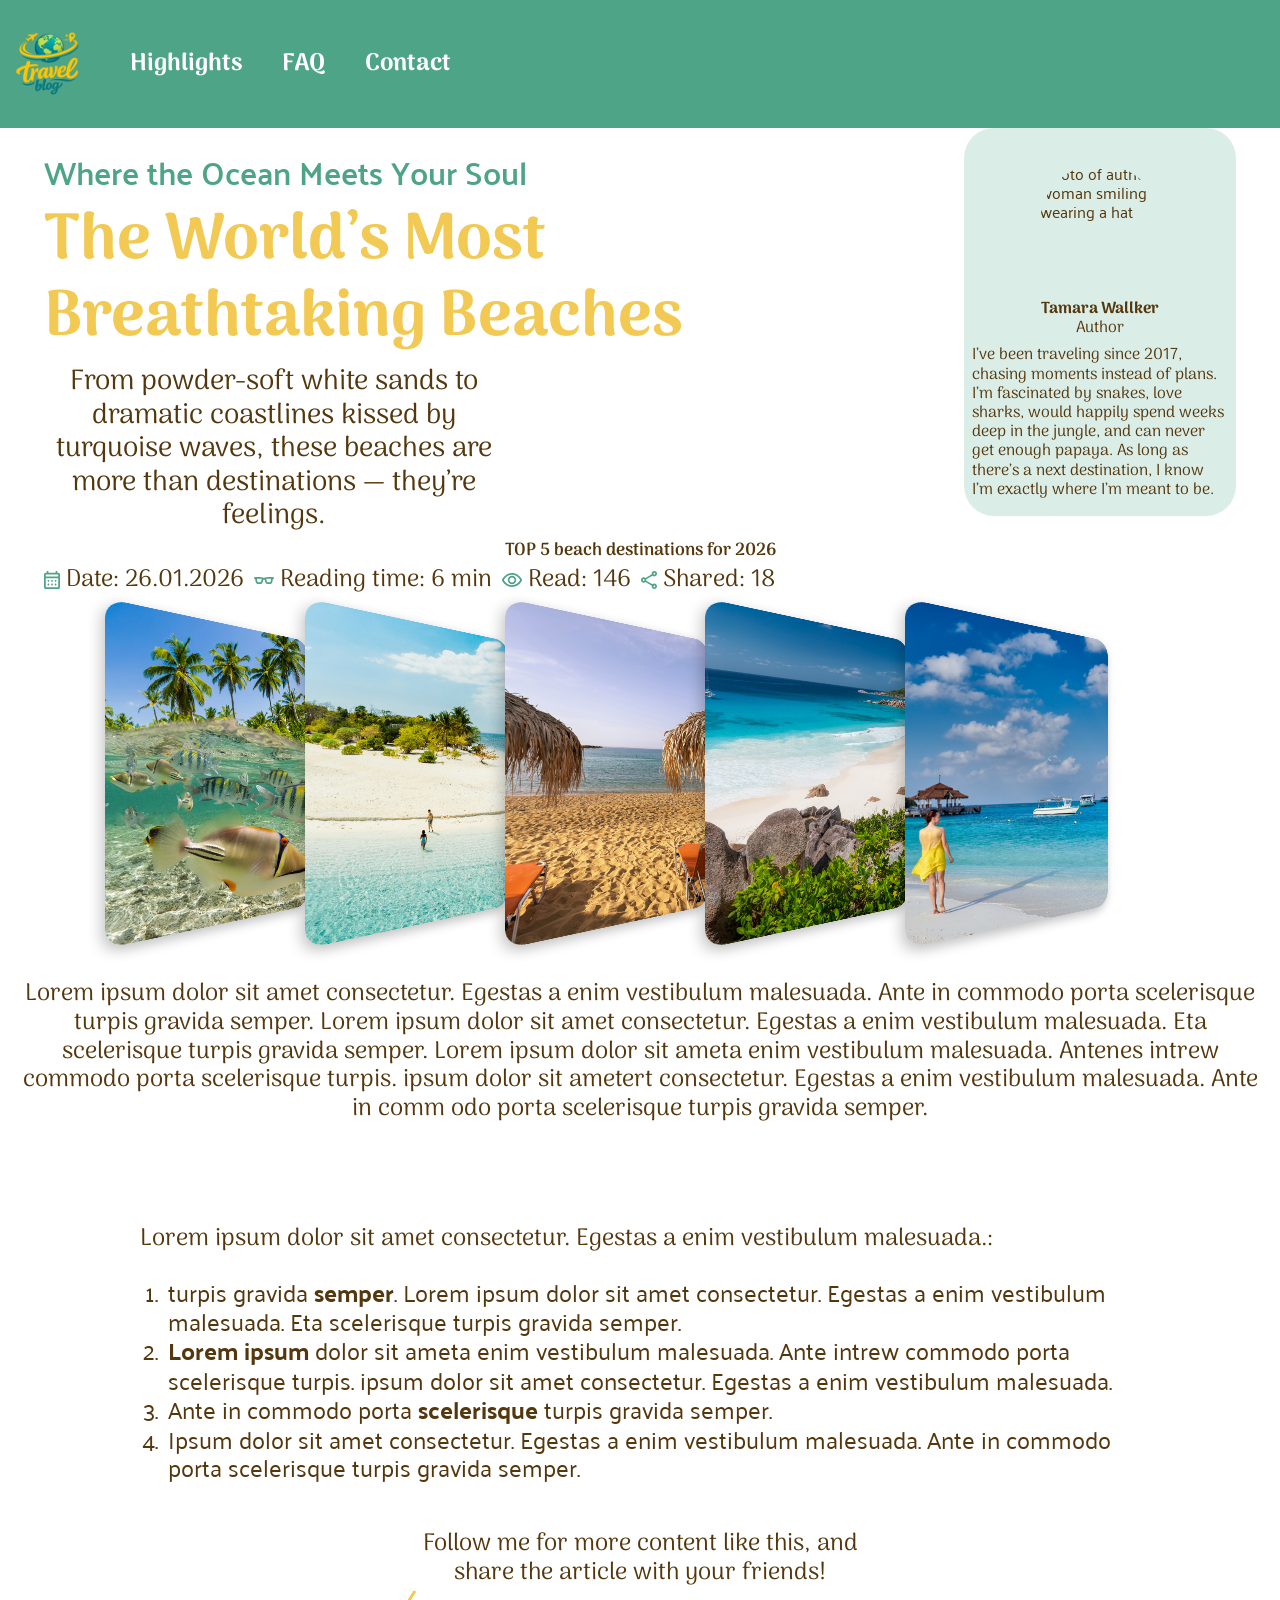
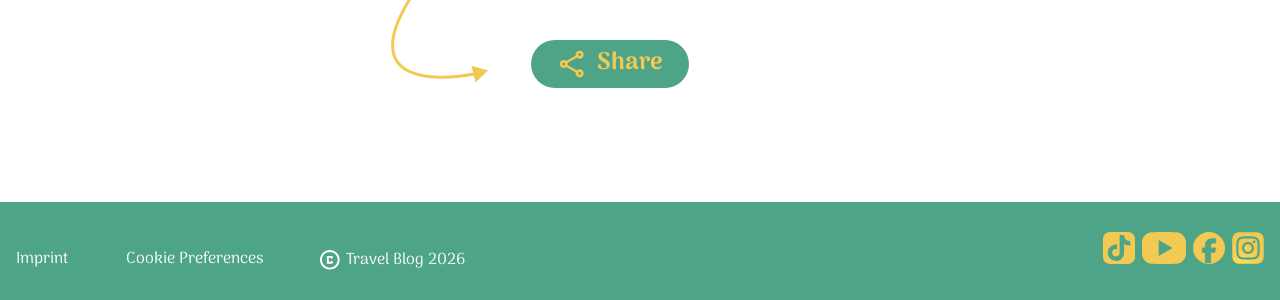
==== commit 71d10cdf: "feat: slider rotate desktop scale added" ====
--- a/carousel.html
+++ b/carousel.html
@@ -108,7 +108,49 @@
           </aside>
         </article>
       </div>
-      
+
+      <!-- #region slider -->
+      <div class="content">
+        <article class="slider">
+          <section class="carousel-slider-section">
+            <h2>TOP 5 beach destinations for 2026</h2>
+
+            <section class="carousel-slider">
+              <div class="carousel-slider-element slider-foto-one">
+                <img
+                  src="./assets/img/Slider01.jpg"
+                  alt="tropical beach with palm trees"
+                />
+              </div>
+              <div class="carousel-slider-element slider-foto-two">
+                <img
+                  src="./assets/img/Slider02.jpg"
+                  alt="white sand beach with people walking"
+                />
+              </div>
+              <div class="carousel-slider-element slider-foto-three">
+                <img
+                  src="./assets/img/Slider03.jpg"
+                  alt="beach lounger with view onto the ocean"
+                />
+              </div>
+              <div class="carousel-slider-element slider-foto-four">
+                <img
+                  src="./assets/img/Slider04.jpg"
+                  alt="rocks white sand beach and ocean"
+                />
+              </div>
+              <div class="carousel-slider-element slider-foto-five">
+                <img
+                  src="./assets/img/Slider05.jpg"
+                  alt="woman in yellow dress walking along beach with boats and ocean in the background"
+                />
+              </div>
+            </section>
+          </section>
+        </article>
+      </div>
+      <!-- #regionend -->
 
       <div class="content">
         <div class="wrapper">
@@ -159,19 +201,24 @@
       </div>
       <section class="share-content">
         <div class="headline">
-        <p>Follow me for more content like this, and share the article with your friends!</p>
+          <p>
+            Follow me for more content like this, and share the article with
+            your friends!
+          </p>
         </div>
         <div class="button-content">
-            <img src="./assets/icon/Arrow.svg" alt="gebogener Pfeil">
-            <button class="share-button">
-                <a href="https://de.linkedin.com/" target="_blank"><img src="./assets/icon/share-icon.svg" alt="Share-icon"></a>
-                Share
-            </button>
+          <img src="./assets/icon/Arrow.svg" alt="gebogener Pfeil" />
+          <button class="share-button">
+            <a href="https://de.linkedin.com/" target="_blank"
+              ><img src="./assets/icon/share-icon.svg" alt="Share-icon"
+            /></a>
+            Share
+          </button>
         </div>
         <div class="arrow2">
-        <img src="./assets/icon/arrow-2.svg" alt="arrow2">
-        </div>
-    </section>
+          <img src="./assets/icon/arrow-2.svg" alt="arrow2" />
+        </div>
+      </section>
     </main>
 
     <nav class="nav-bar-mobile">
--- a/style.css
+++ b/style.css
@@ -67,10 +67,16 @@
   padding: 0 max(calc(50% - 720px), 16px);
 }
 
-.wrapper {
-  display: flex;
-  flex-direction: column;
-  gap: 32px;
+section {
+  padding-top: 64px;
+}
+
+.header-mobile{
+  padding-top: 0;
+}
+
+#contact-section{
+  padding-bottom: 64px;
 }
 
 .header-background {
@@ -109,9 +115,11 @@
   background-size: cover;
   background-position: center;
   background-repeat: no-repeat;
-}
-
-.yellow {
+
+  padding-top: 0;
+}
+
+.yellow{
   height: 40dvh;
 
   position: absolute;
@@ -331,7 +339,6 @@
   justify-content: center;
   align-items: center;
   flex-direction: column;
-  height: 100vh;
   width: 100%;
   gap: 24px;
 
--- a/carousel.css
+++ b/carousel.css
@@ -1,3 +1,16 @@
+
+section{
+  padding-top: 24px;
+}
+
+.ordered-list-carousel{
+  padding-bottom: 24px;
+}
+
+.share-content{
+  padding-bottom: 24px;
+}
+
 
 .nav-bar-mobile {
   position: fixed;
@@ -340,13 +353,80 @@
     }
   }
 }
-@font-face {
-  font-display: swap; /* Check https://developer.mozilla.org/en-US/docs/Web/CSS/@font-face/font-display for other options. */
-  font-family: "Arima";
-  font-style: normal;
-  font-weight: 400;
-  src: url("./assets/fonts/arima-v7-latin-regular.woff2") format("woff2"); /* Chrome 36+, Opera 23+, Firefox 39+, Safari 12+, iOS 10+ */
-}
+
+/* #region slider */
+
+.slider {
+  display: flex;
+  justify-content: center;
+}
+
+.carousel-slider-section {
+  height: 440px;
+  width: 288px;
+
+  h2 {
+    font-family: "Arima";
+    font-weight: 600;
+    line-height: 120%;
+    font-size: 1.1rem;
+
+    display: flex;
+    justify-content: center;
+    color: rgba(84, 55, 13, 1);
+  }
+
+  .carousel-slider {
+    height: 400px;
+    display: flex;
+    justify-content: center;
+    align-items: center;
+    /* overflow: hidden; */
+
+    .carousel-slider-element {
+      height: 293px;
+      width: 100%;
+      display: flex;
+      justify-content: center;
+      align-items: center;
+
+      img {
+        height: 100%;
+        width: 200px;
+
+        object-fit: cover;
+        border-radius: 16px;
+        box-shadow: -2px 4px 11px rgba(0, 0, 0, 0.25);
+
+        transform: perspective(250px) rotateY(20deg) translate(-20px);
+        transform-origin: 50% 50%;
+
+        transform: all 250ms ease-in-out;
+      }
+
+      img:hover {
+        z-index: 2;
+
+        transform: perspective(250px) rotateY(0deg) translate(0px) scaleX(1)
+          scaleY(1);
+      }
+    }
+    .carousel-slider-element:hover ~ .carousel-slider-element img{
+    
+      transform: perspective(250px) rotateY(-20deg) translate(20px) scaleX(1)
+              scaleY(1);
+    }
+  }
+}
+
+
+/* #regionend */
+
+
+
+
+
+
 
 
 
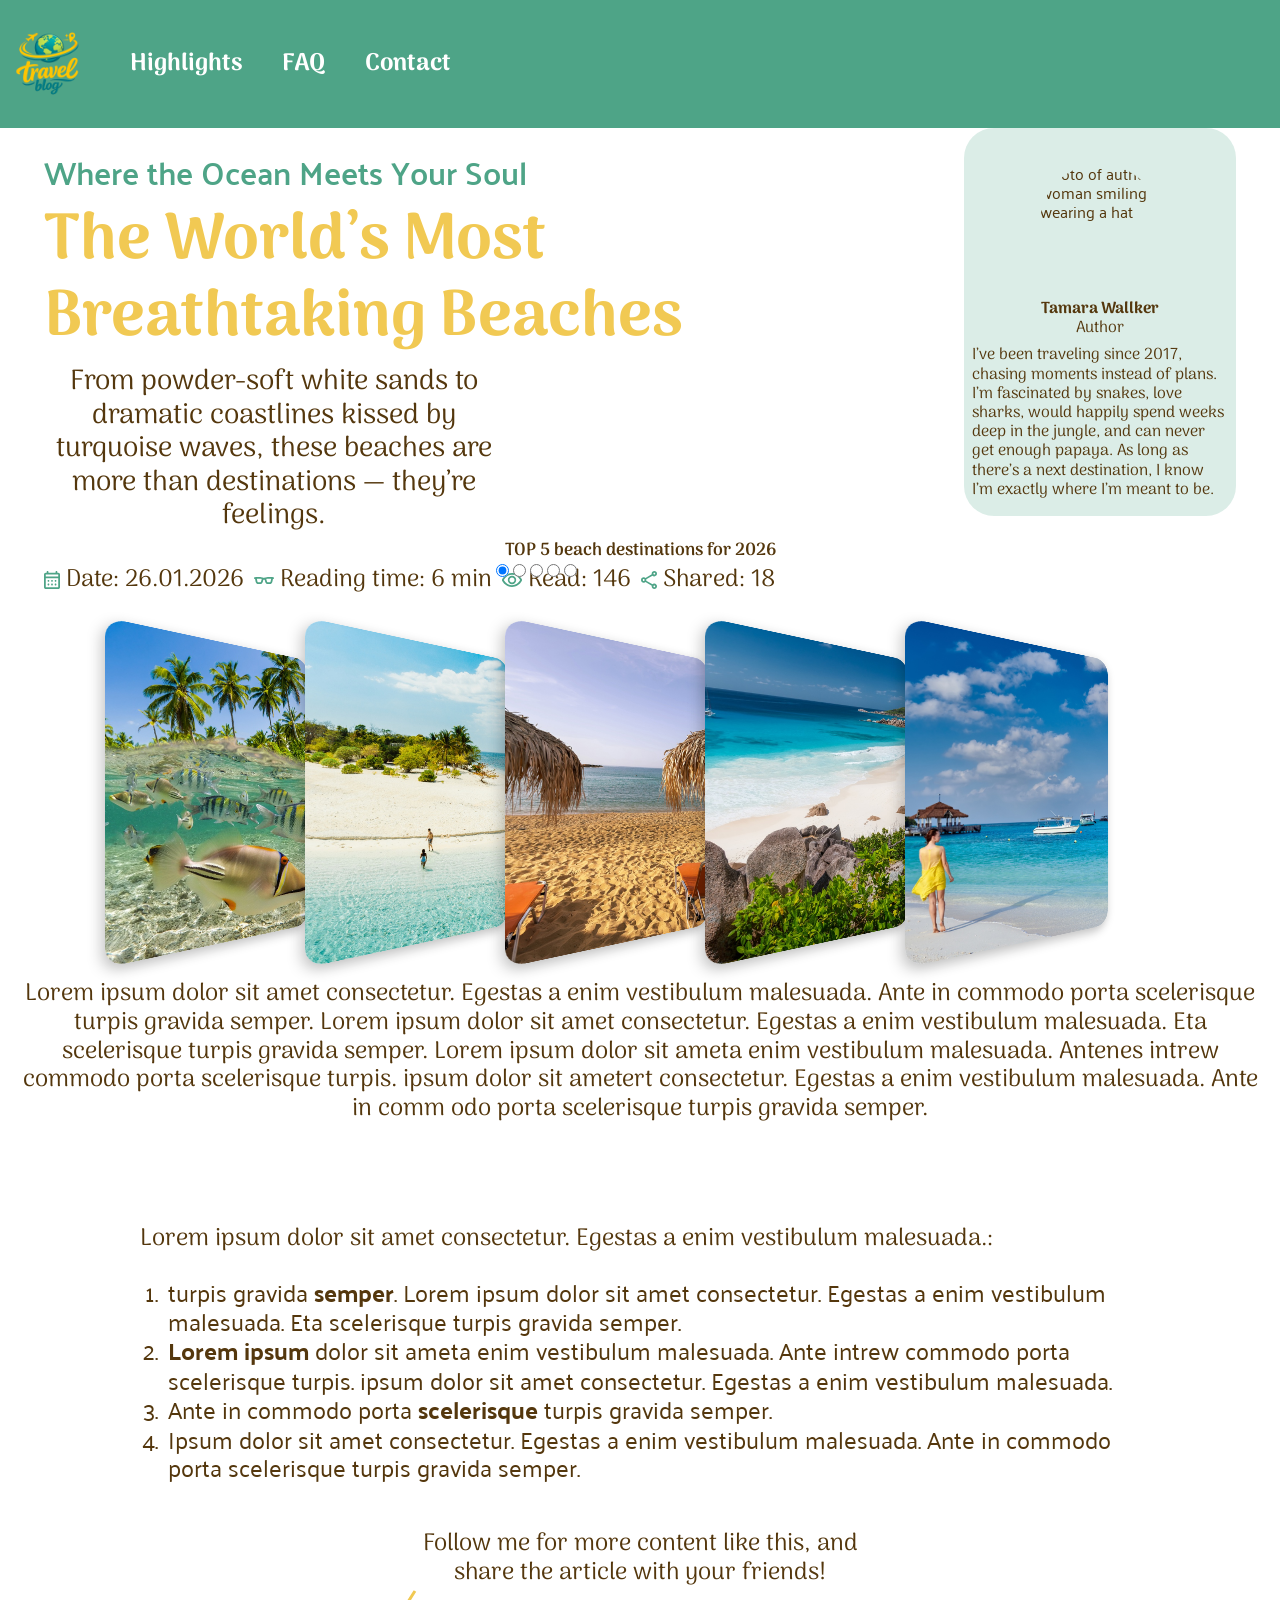
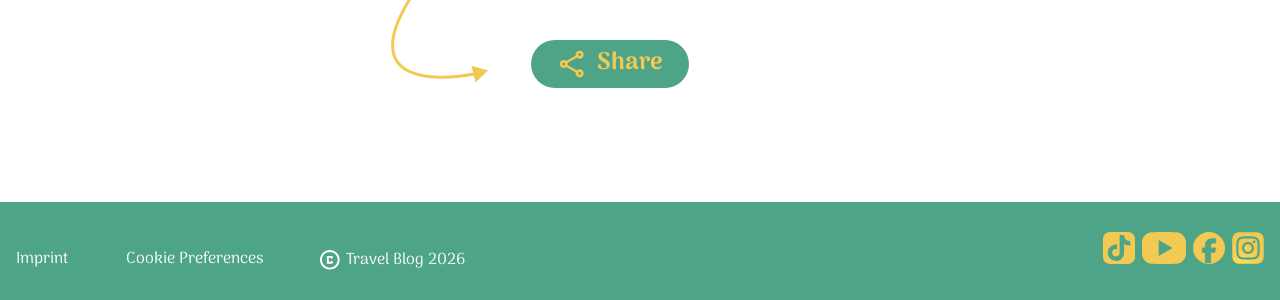
==== commit 28c0b2e6: "feat: buttons added" ====
--- a/carousel.html
+++ b/carousel.html
@@ -114,6 +114,14 @@
         <article class="slider">
           <section class="carousel-slider-section">
             <h2>TOP 5 beach destinations for 2026</h2>
+
+        
+              <input type="radio" name="slider" value="one" checked />
+              <input type="radio" name="slider" value="two" />
+              <input type="radio" name="slider" value="three" />
+              <input type="radio" name="slider" value="four" />
+              <input type="radio" name="slider" value="five" />
+         
 
             <section class="carousel-slider">
               <div class="carousel-slider-element slider-foto-one">
--- a/carousel.css
+++ b/carousel.css
@@ -381,7 +381,12 @@
     display: flex;
     justify-content: center;
     align-items: center;
-    /* overflow: hidden; */
+    overflow: hidden;
+
+    @media screen and (min-width: 900px){
+      overflow: visible;
+      
+    }
 
     .carousel-slider-element {
       height: 293px;
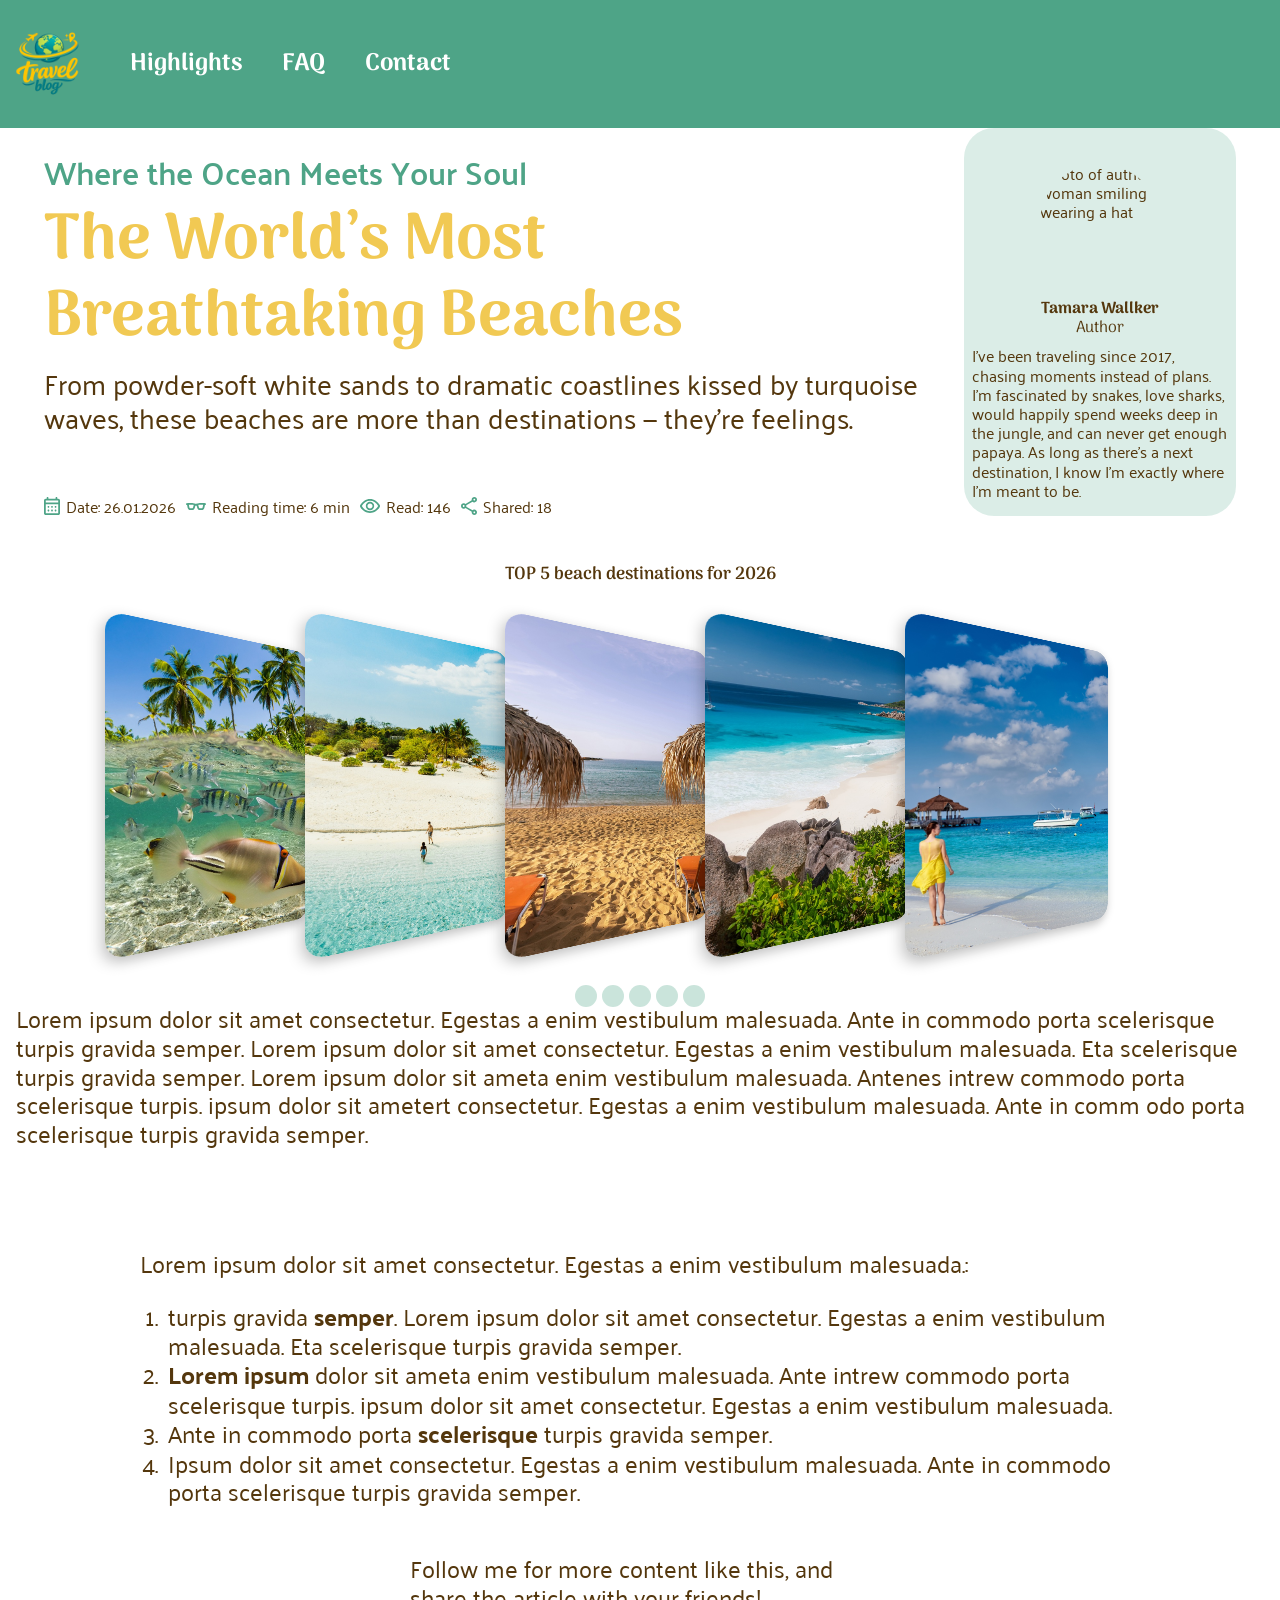
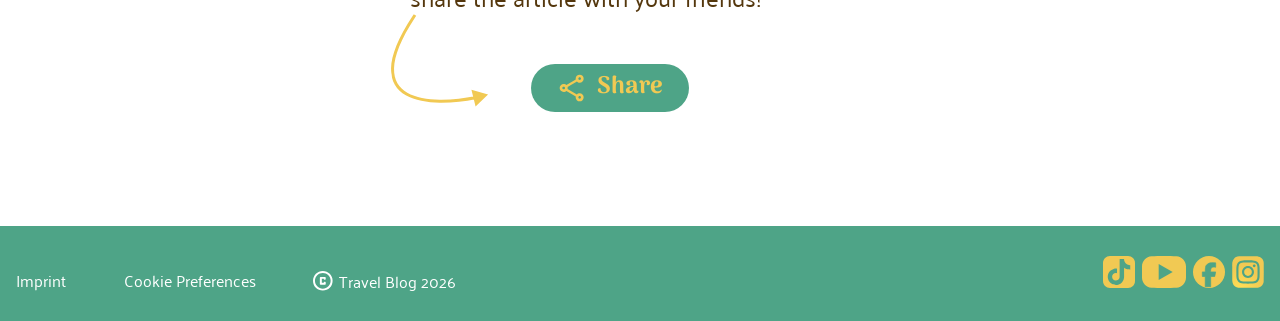
==== commit 315211a8: "feat: radio button positioned, slider smaller, no slide effect no click and hover" ====
--- a/carousel.html
+++ b/carousel.html
@@ -47,7 +47,7 @@
                 <span class="kicker">Where the Ocean Meets Your Soul </span>
                 The World’s Most Breathtaking Beaches
               </h1>
-              <p>
+              <p class="p-headline-section">
                 From powder-soft white sands to dramatic coastlines kissed by
                 turquoise waves, these beaches are more than destinations —
                 they’re feelings.
@@ -111,17 +111,21 @@
 
       <!-- #region slider -->
       <div class="content">
-        <article class="slider">
+        <section class="slider">
           <section class="carousel-slider-section">
             <h2>TOP 5 beach destinations for 2026</h2>
 
-        
-              <input type="radio" name="slider" value="one" checked />
-              <input type="radio" name="slider" value="two" />
-              <input type="radio" name="slider" value="three" />
-              <input type="radio" name="slider" value="four" />
-              <input type="radio" name="slider" value="five" />
-         
+            <input
+              id="slider1"
+              type="radio"
+              name="slider"
+              value="one"
+              checked
+            />
+            <input id="slider2" type="radio" name="slider" value="two" />
+            <input id="slider3" type="radio" name="slider" value="three" />
+            <input id="slider4" type="radio" name="slider" value="four" />
+            <input id="slider5" type="radio" name="slider" value="five" />
 
             <section class="carousel-slider">
               <div class="carousel-slider-element slider-foto-one">
@@ -155,8 +159,16 @@
                 />
               </div>
             </section>
+
+            <div class="slider-buttons">
+              <label for="slider1"></label>
+              <label for="slider2"></label>
+              <label for="slider3"></label>
+              <label for="slider4"></label>
+              <label for="slider5"></label>
+            </div>
           </section>
-        </article>
+        </section>
       </div>
       <!-- #regionend -->
 
--- a/carousel.css
+++ b/carousel.css
@@ -1,16 +1,14 @@
-
-section{
+section {
   padding-top: 24px;
 }
 
-.ordered-list-carousel{
+.ordered-list-carousel {
   padding-bottom: 24px;
 }
 
-.share-content{
+.share-content {
   padding-bottom: 24px;
 }
-
 
 .nav-bar-mobile {
   position: fixed;
@@ -27,23 +25,22 @@
 
   @media screen and (min-width: 620px) {
     display: none;
-    
-  } 
-  }
-
-  .nav-bar-items {
-    display: flex;
-    justify-content: space-between;
-    align-items: center;
-    width: 100%;
-    list-style: none;
-
-    img {
-      height: 40px;
-      width: 40px;
-    }
-  }
-  
+  }
+}
+
+.nav-bar-items {
+  display: flex;
+  justify-content: space-between;
+  align-items: center;
+  width: 100%;
+  list-style: none;
+
+  img {
+    height: 40px;
+    width: 40px;
+  }
+}
+
 .content {
   width: 100%;
   padding: 0 max(calc(50% - 720px), 1rem);
@@ -117,8 +114,7 @@
     gap: 24px;
 
     @media screen and (min-width: 1200px) {
-      width: 1000px
-      
+      width: 1000px;
     }
 
     ol {
@@ -130,8 +126,6 @@
     }
   }
 }
-
-
 
 .footer {
   width: 100%;
@@ -198,7 +192,6 @@
   }
 }
 
-
 .article-layout {
   display: flex;
   flex-direction: column;
@@ -231,6 +224,8 @@
     .headline-text {
       display: flex;
       flex-direction: column;
+      height: 100%;
+      width: 100%;
       gap: 8px;
 
       h1 {
@@ -253,9 +248,9 @@
           display: block;
           margin-bottom: 8px;
 
-           @media screen and (min-width: 970px) {
-          margin-bottom: clamp(8px, 1.5dvw, 14px);
-        }
+          @media screen and (min-width: 970px) {
+            margin-bottom: clamp(8px, 1.5dvw, 14px);
+          }
         }
       }
 
@@ -264,6 +259,7 @@
         font-size: clamp(16px, 4dvw, 28px);
         color: rgba(84, 55, 13, 1);
         line-height: 120%;
+        text-align: left;
       }
     }
 
@@ -347,9 +343,9 @@
       line-height: 120%;
       text-align: center;
 
-       @media screen and (min-width: 970px) {
-      text-align: left;
-    }
+      @media screen and (min-width: 970px) {
+        text-align: left;
+      }
     }
   }
 }
@@ -359,6 +355,7 @@
 .slider {
   display: flex;
   justify-content: center;
+  padding-top: 24px;
 }
 
 .carousel-slider-section {
@@ -376,21 +373,25 @@
     color: rgba(84, 55, 13, 1);
   }
 
+  input{
+    display: none;
+  }
+
   .carousel-slider {
     height: 400px;
     display: flex;
     justify-content: center;
     align-items: center;
     overflow: hidden;
-
-    @media screen and (min-width: 900px){
+    padding-top:0;
+
+    @media screen and (min-width: 900px) {
       overflow: visible;
-      
     }
 
     .carousel-slider-element {
       height: 293px;
-      width: 100%;
+      width: 70%;
       display: flex;
       justify-content: center;
       align-items: center;
@@ -406,7 +407,7 @@
         transform: perspective(250px) rotateY(20deg) translate(-20px);
         transform-origin: 50% 50%;
 
-        transform: all 250ms ease-in-out;
+        transition: all 250ms ease-in-out;
       }
 
       img:hover {
@@ -416,111 +417,122 @@
           scaleY(1);
       }
     }
-    .carousel-slider-element:hover ~ .carousel-slider-element img{
-    
+    .carousel-slider-element:hover ~ .carousel-slider-element img {
       transform: perspective(250px) rotateY(-20deg) translate(20px) scaleX(1)
-              scaleY(1);
-    }
-  }
-}
-
-
-/* #regionend */
-
-
-
-
-
-
-
-
-
-.share-content{
-    display: flex;
-    flex-direction: column;
-    justify-content: center;
-    align-items: center;
-    width: 100%; 
-}
-
-p{
-    display: flex;
-    text-align: center;
-    font-family: "Arima";
-    color: #54370D;
-}
-
-.button-content img{
-    width: 32px;
-    height: 32px;
-}
-
-.button-content{
+        scaleY(1);
+    }
+  }
+
+  .slider-buttons {
     display: flex;
     justify-content: center;
     align-items: flex-end;
-    gap: 8px;
-    width: 343px;
-    height: 100px;
-}
-
-.share-button{
-    background-color: #4EA487;
-    color: #F1C953;
-    border:#4EA487;
-
+    gap: 5px;
+
+    label {
+      width: 22px;
+      height: 22px;
+      border-radius: 50%;
+      background: rgba(78, 164, 135, 0.3);
+    }
+
+    label:hover{
+    width: 40px;
+    height: 22px;
+    background-color: rgba(78, 164, 135, 1);
+    transition: all 250ms ease-in-out;
+  }
+  }
+}
+
+/* #regionend */
+
+.share-content {
+  display: flex;
+  flex-direction: column;
+  justify-content: center;
+  align-items: center;
+  width: 100%;
+}
+
+.share-content > p {
+  display: flex;
+  text-align: center;
+  font-family: "Arima";
+  color: #54370d;
+}
+
+.button-content img {
+  width: 32px;
+  height: 32px;
+}
+
+.button-content {
+  display: flex;
+  justify-content: center;
+  align-items: flex-end;
+  gap: 8px;
+  width: 343px;
+  height: 100px;
+}
+
+.share-button {
+  background-color: #4ea487;
+  color: #f1c953;
+  border: #4ea487;
+
+  display: flex;
+  justify-content: center;
+  align-items: center;
+  padding: 8px;
+  gap: 8px;
+  border-radius: 40px;
+
+  font-family: "Arima";
+  font-size: 24px;
+  font-weight: bold;
+
+  width: 158px;
+  height: 48px;
+
+  position: relative;
+  right: 30px;
+}
+
+.share-button a {
+  display: flex;
+}
+
+.button-content > img {
+  width: 50px;
+  height: 60px;
+
+  position: relative;
+  right: 50px;
+  bottom: 30px;
+}
+
+.arrow2 {
+  display: none;
+}
+
+@media screen and (max-width: 900px) {
+  .headline {
+    max-width: 320px;
     display: flex;
     justify-content: center;
-    align-items: center;
-    padding: 8px;
-    gap: 8px;
-    border-radius: 40px;
-
-    font-family: "Arima";
+  }
+}
+
+@media screen and (min-width: 901px) and (max-width: 1440px) {
+  .headline > p {
+    max-width: 460px;
+    display: flex;
+    justify-content: center;
     font-size: 24px;
-    font-weight: bold;
-
-    width: 158px;
-    height: 48px;
-
-    position: relative;
-    right: 30px;
-}
-
-.share-button a{
-    display: flex;
-}
-
-.button-content > img{
-    width: 50px;
-    height: 60px;
-
-    position: relative;
-    right: 50px;
-    bottom: 30px;
-}
-
-.arrow2{
-    display: none;
-}
-
-@media screen and (max-width: 900px) {
-    .headline{
-        max-width: 320px;
-        display: flex;
-        justify-content: center;
-    }
-}
-
-@media screen and (min-width: 901px) and (max-width: 1440px) {
-    .headline p{
-        max-width: 460px;
-        display: flex;
-        justify-content: center;
-        font-size: 24px;
-    }
-
-    .button-content > img{
+  }
+
+  .button-content > img {
     display: none;
     width: 100px;
     height: 90px;
@@ -530,9 +542,9 @@
     bottom: 10px;
 
     transform: rotate(-30deg);
-}
-
-.arrow2{
+  }
+
+  .arrow2 {
     display: block;
     width: 100px;
     height: 90px;
@@ -541,14 +553,6 @@
     right: 200px;
     bottom: 100px;
 
-    transform: rotate(-5deg)
-}
-
-}
-
-
-
-
-
-
-
+    transform: rotate(-5deg);
+  }
+}
